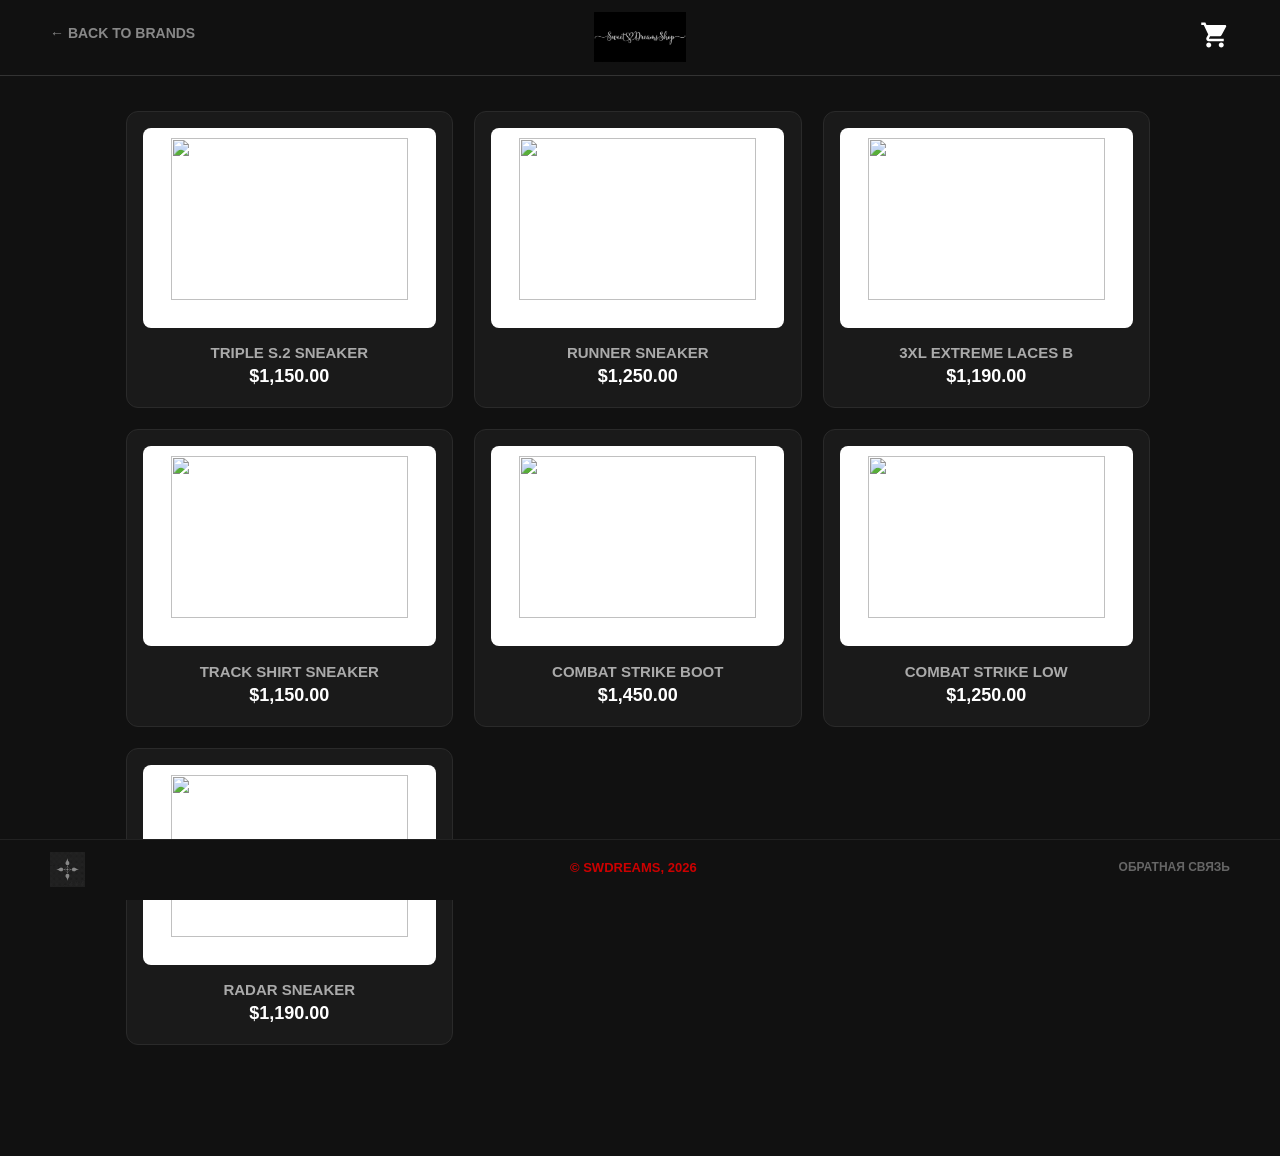
==== balenciaga.html @ 004651da "Initial commit" ====
<!DOCTYPE html>
<html lang="ru">
<head>
    <meta charset="UTF-8">
    <title>Balenciaga | Sweet Dreams Shop</title>
    <link rel="stylesheet" href="style.css">
    <style type="text/css">
        .c-black { background-color: #111111; border-color: #555555; } .c-white { background-color: #ffffff; border-color: #aaaaaa; } .c-grey { background-color: #888888; border-color: #aaaaaa; } .c-sand { background-color: #d2b48c; border-color: #aaaaaa; } .c-brown { background-color: #5c4033; border-color: #aaaaaa; }
        .color-img { position: absolute; top: 10%; left: 10%; width: 80%; height: 80%; opacity: 0; filter: alpha(opacity=0); -webkit-transition: 0.3s; transition: 0.3s; mix-blend-mode: multiply; }
        #m1-c1:checked ~ #modal-1 .img-c1, #m1-c2:checked ~ #modal-1 .img-c2, #m2-c1:checked ~ #modal-2 .img-c1, #m2-c2:checked ~ #modal-2 .img-c2, #m3-c1:checked ~ #modal-3 .img-c1, #m3-c2:checked ~ #modal-3 .img-c2, #m4-c1:checked ~ #modal-4 .img-c1, #m4-c2:checked ~ #modal-4 .img-c2, #m5-c1:checked ~ #modal-5 .img-c1, #m5-c2:checked ~ #modal-5 .img-c2, #m6-c1:checked ~ #modal-6 .img-c1, #m6-c2:checked ~ #modal-6 .img-c2, #m7-c1:checked ~ #modal-7 .img-c1, #m7-c2:checked ~ #modal-7 .img-c2 { opacity: 1; filter: alpha(opacity=100); z-index: 5; }
        #m1-c1:checked ~ #modal-1 .c1-btn, #m1-c2:checked ~ #modal-1 .c2-btn, #m2-c1:checked ~ #modal-2 .c1-btn, #m2-c2:checked ~ #modal-2 .c2-btn, #m3-c1:checked ~ #modal-3 .c1-btn, #m3-c2:checked ~ #modal-3 .c2-btn, #m4-c1:checked ~ #modal-4 .c1-btn, #m4-c2:checked ~ #modal-4 .c2-btn, #m5-c1:checked ~ #modal-5 .c1-btn, #m5-c2:checked ~ #modal-5 .c2-btn, #m6-c1:checked ~ #modal-6 .c1-btn, #m6-c2:checked ~ #modal-6 .c2-btn, #m7-c1:checked ~ #modal-7 .c1-btn, #m7-c2:checked ~ #modal-7 .c2-btn { border-color: #ffffff; }
        #m1-s40:checked ~ #modal-1 .s40, #m1-s41:checked ~ #modal-1 .s41, #m1-s42:checked ~ #modal-1 .s42, #m1-s43:checked ~ #modal-1 .s43, #m1-s44:checked ~ #modal-1 .s44, #m2-s40:checked ~ #modal-2 .s40, #m2-s41:checked ~ #modal-2 .s41, #m2-s42:checked ~ #modal-2 .s42, #m2-s43:checked ~ #modal-2 .s43, #m2-s44:checked ~ #modal-2 .s44, #m3-s40:checked ~ #modal-3 .s40, #m3-s41:checked ~ #modal-3 .s41, #m3-s42:checked ~ #modal-3 .s42, #m3-s43:checked ~ #modal-3 .s43, #m3-s44:checked ~ #modal-3 .s44, #m4-s40:checked ~ #modal-4 .s40, #m4-s41:checked ~ #modal-4 .s41, #m4-s42:checked ~ #modal-4 .s42, #m4-s43:checked ~ #modal-4 .s43, #m4-s44:checked ~ #modal-4 .s44, #m5-s40:checked ~ #modal-5 .s40, #m5-s41:checked ~ #modal-5 .s41, #m5-s42:checked ~ #modal-5 .s42, #m5-s43:checked ~ #modal-5 .s43, #m5-s44:checked ~ #modal-5 .s44, #m6-s40:checked ~ #modal-6 .s40, #m6-s41:checked ~ #modal-6 .s41, #m6-s42:checked ~ #modal-6 .s42, #m6-s43:checked ~ #modal-6 .s43, #m6-s44:checked ~ #modal-6 .s44, #m7-s40:checked ~ #modal-7 .s40, #m7-s41:checked ~ #modal-7 .s41, #m7-s42:checked ~ #modal-7 .s42, #m7-s43:checked ~ #modal-7 .s43, #m7-s44:checked ~ #modal-7 .s44 { background-color: #ffffff; color: #000000; }
    </style>
</head>
<body>
    <input type="checkbox" id="cart-drawer-toggle">
    <input type="checkbox" id="cart-item-1" class="cart-toggle"> <input type="checkbox" id="cart-item-2" class="cart-toggle"> <input type="checkbox" id="cart-item-3" class="cart-toggle"> <input type="checkbox" id="cart-item-4" class="cart-toggle"> <input type="checkbox" id="cart-item-5" class="cart-toggle"> <input type="checkbox" id="cart-item-6" class="cart-toggle"> <input type="checkbox" id="cart-item-7" class="cart-toggle">

    <input type="radio" name="m1-color" id="m1-c1" checked> <input type="radio" name="m1-color" id="m1-c2"> <input type="radio" name="m1-size" id="m1-s40" checked> <input type="radio" name="m1-size" id="m1-s41"> <input type="radio" name="m1-size" id="m1-s42"> <input type="radio" name="m1-size" id="m1-s43"> <input type="radio" name="m1-size" id="m1-s44">
    <input type="radio" name="m2-color" id="m2-c1" checked> <input type="radio" name="m2-color" id="m2-c2"> <input type="radio" name="m2-size" id="m2-s40" checked> <input type="radio" name="m2-size" id="m2-s41"> <input type="radio" name="m2-size" id="m2-s42"> <input type="radio" name="m2-size" id="m2-s43"> <input type="radio" name="m2-size" id="m2-s44">
    <input type="radio" name="m3-color" id="m3-c1" checked> <input type="radio" name="m3-color" id="m3-c2"> <input type="radio" name="m3-size" id="m3-s40" checked> <input type="radio" name="m3-size" id="m3-s41"> <input type="radio" name="m3-size" id="m3-s42"> <input type="radio" name="m3-size" id="m3-s43"> <input type="radio" name="m3-size" id="m3-s44">
    <input type="radio" name="m4-color" id="m4-c1" checked> <input type="radio" name="m4-color" id="m4-c2"> <input type="radio" name="m4-size" id="m4-s40" checked> <input type="radio" name="m4-size" id="m4-s41"> <input type="radio" name="m4-size" id="m4-s42"> <input type="radio" name="m4-size" id="m4-s43"> <input type="radio" name="m4-size" id="m4-s44">
    <input type="radio" name="m5-color" id="m5-c1" checked> <input type="radio" name="m5-color" id="m5-c2"> <input type="radio" name="m5-size" id="m5-s40" checked> <input type="radio" name="m5-size" id="m5-s41"> <input type="radio" name="m5-size" id="m5-s42"> <input type="radio" name="m5-size" id="m5-s43"> <input type="radio" name="m5-size" id="m5-s44">
    <input type="radio" name="m6-color" id="m6-c1" checked> <input type="radio" name="m6-color" id="m6-c2"> <input type="radio" name="m6-size" id="m6-s40" checked> <input type="radio" name="m6-size" id="m6-s41"> <input type="radio" name="m6-size" id="m6-s42"> <input type="radio" name="m6-size" id="m6-s43"> <input type="radio" name="m6-size" id="m6-s44">
    <input type="radio" name="m7-color" id="m7-c1" checked> <input type="radio" name="m7-color" id="m7-c2"> <input type="radio" name="m7-size" id="m7-s40" checked> <input type="radio" name="m7-size" id="m7-s41"> <input type="radio" name="m7-size" id="m7-s42"> <input type="radio" name="m7-size" id="m7-s43"> <input type="radio" name="m7-size" id="m7-s44">

    <div class="site-header">
        <a href="index.html" class="header-back">← BACK TO BRANDS</a>
        <a href="index.html" class="header-logo"><img src="sweetdreamsshop.jpg" alt="Sweet Dreams"></a>
        <div class="header-cart"><label for="cart-drawer-toggle" style="cursor:pointer; display:block; height:100%;"><svg viewBox="0 0 24 24"><path d="M7 18c-1.1 0-1.99.9-1.99 2S5.9 22 7 22s2-.9 2-2-.9-2-2-2zM1 2v2h2l3.6 7.59-1.35 2.45c-.16.28-.25.61-.25.96 0 1.1.9 2 2 2h12v-2H7.42c-.14 0-.25-.11-.25-.25l.03-.12.9-1.63h7.45c.75 0 1.41-.41 1.75-1.03l3.58-6.49c.08-.14.12-.31.12-.48 0-.55-.45-1-1-1H5.21l-.94-2H1zm16 16c-1.1 0-1.99.9-1.99 2s.89 2 1.99 2 2-.9 2-2-.9-2-2-2z"/></svg><div class="cart-badge"></div></label></div>
    </div>

    <label for="cart-drawer-toggle" class="cart-overlay"></label>
    <div class="cart-sidebar">
        <div class="cart-header"><h2 style="margin:0;">YOUR CART</h2><label for="cart-drawer-toggle" class="close-cart">&times;</label></div>
        <div class="cart-item-display c-item-1"><div class="cart-thumb" style="background-image:url('https://balenciaga.dam.kering.com/asset/a9a87f9e-0561-4c8f-9e47-5642e6abf7d0/Large/865849WTRS21011_F.jpg?v=4');"></div><div class="cart-item-info"><h4>Triple S.2</h4><div class="cart-price">$1,150.00</div></div><label for="cart-item-1" class="remove-label">Remove</label></div>
        <div class="cart-item-display c-item-2"><div class="cart-thumb" style="background-image:url('https://balenciaga.dam.kering.com/m/5f97b73e644fdd/Large-772774W3RMU1100_F.jpg?v=2');"></div><div class="cart-item-info"><h4>Runner Sneaker</h4><div class="cart-price">$1,250.00</div></div><label for="cart-item-2" class="remove-label">Remove</label></div>
        <div class="cart-item-display c-item-3"><div class="cart-thumb" style="background-image:url('https://balenciaga.dam.kering.com/m/154103c77be60e18/Large-825601W3XCH1000_F.jpg?v=2');"></div><div class="cart-item-info"><h4>3XL Extreme</h4><div class="cart-price">$1,190.00</div></div><label for="cart-item-3" class="remove-label">Remove</label></div>
        <div class="cart-item-display c-item-4"><div class="cart-thumb" style="background-image:url('https://balenciaga.dam.kering.com/asset/318ba0a7-55a3-4204-9c32-9c5d44c70d33/Large/542023WTRSH1040_F.jpg?v=1');"></div><div class="cart-item-info"><h4>Track Shirt</h4><div class="cart-price">$1,150.00</div></div><label for="cart-item-4" class="remove-label">Remove</label></div>
        <div class="cart-item-display c-item-5"><div class="cart-thumb" style="background-image:url('https://balenciaga.dam.kering.com/m/2a00fc140b84df6e/Large-694042W2H111000_F.jpg?v=6');"></div><div class="cart-item-info"><h4>Combat Boot</h4><div class="cart-price">$1,450.00</div></div><label for="cart-item-5" class="remove-label">Remove</label></div>
        <div class="cart-item-display c-item-6"><div class="cart-thumb" style="background-image:url('https://balenciaga.dam.kering.com/asset/e99c9428-d4ef-4b3f-be8a-e95043d33996/Large/867708WCB452010_F.jpg?v=2');"></div><div class="cart-item-info"><h4>Combat Low</h4><div class="cart-price">$1,250.00</div></div><label for="cart-item-6" class="remove-label">Remove</label></div>
        <div class="cart-item-display c-item-7"><div class="cart-thumb" style="background-image:url('https://balenciaga.dam.kering.com/asset/7a3b371b-9ad0-4c96-b22e-4ce2d5f17800/Large/865703WSTEO1011_F.jpg?v=2');"></div><div class="cart-item-info"><h4>Radar Sneaker</h4><div class="cart-price">$1,190.00</div></div><label for="cart-item-7" class="remove-label">Remove</label></div>
    </div>

    <div class="catalog-container">
        <a href="#modal-1" class="product-card"><div class="product-img-box"><img src="https://balenciaga.dam.kering.com/asset/a9a87f9e-0561-4c8f-9e47-5642e6abf7d0/Large/865849WTRS21011_F.jpg?v=4" class="img-default"><img src="https://balenciaga.dam.kering.com/asset/ca1e02ca-61dd-4568-a95e-33457684db95/Large/865849WTRS29191_F.jpg?v=1" class="img-hover"></div><div class="product-title">Triple S.2 Sneaker</div><div class="product-price">$1,150.00</div></a>
        <a href="#modal-2" class="product-card"><div class="product-img-box"><img src="https://balenciaga.dam.kering.com/m/5f97b73e644fdd/Large-772774W3RMU1100_F.jpg?v=2" class="img-default"><img src="https://balenciaga.dam.kering.com/asset/44df81ea-217c-492d-85f0-34a6d9ec4d7f/Large/772774W3RMU1340_F.jpg?v=2" class="img-hover"></div><div class="product-title">Runner Sneaker</div><div class="product-price">$1,250.00</div></a>
        <a href="#modal-3" class="product-card"><div class="product-img-box"><img src="https://balenciaga.dam.kering.com/m/154103c77be60e18/Large-825601W3XCH1000_F.jpg?v=2" class="img-default"><img src="https://balenciaga.dam.kering.com/m/61f8460d886598bc/Large-825601W3XCH1101_F.jpg?v=4" class="img-hover"></div><div class="product-title">3XL Extreme Laces B</div><div class="product-price">$1,190.00</div></a>
        <a href="#modal-4" class="product-card"><div class="product-img-box"><img src="https://balenciaga.dam.kering.com/asset/318ba0a7-55a3-4204-9c32-9c5d44c70d33/Large/542023WTRSH1040_F.jpg?v=1" class="img-default"><img src="https://balenciaga.dam.kering.com/asset/fe828e7c-beba-4de3-b879-9b70641a868d/Large/542023WTRSH9010_F.jpg?v=1" class="img-hover"></div><div class="product-title">Track Shirt Sneaker</div><div class="product-price">$1,150.00</div></a>
        <a href="#modal-5" class="product-card"><div class="product-img-box"><img src="https://balenciaga.dam.kering.com/m/2a00fc140b84df6e/Large-694042W2H111000_F.jpg?v=6" class="img-default"><img src="https://balenciaga.dam.kering.com/asset/42fb7a1a-7fcb-460a-ae2a-20f647175f49/Large/845015W2H169301_F.jpg?v=1" class="img-hover"></div><div class="product-title">Combat Strike Boot</div><div class="product-price">$1,450.00</div></a>
        <a href="#modal-6" class="product-card"><div class="product-img-box"><img src="https://balenciaga.dam.kering.com/asset/e99c9428-d4ef-4b3f-be8a-e95043d33996/Large/867708WCB452010_F.jpg?v=2" class="img-default"><img src="https://balenciaga.dam.kering.com/asset/6cb5732a-0689-4bcb-ab28-48b9314db405/Large/867708WCB459090_F.jpg?v=3" class="img-hover"></div><div class="product-title">Combat Strike Low</div><div class="product-price">$1,250.00</div></a>
        <a href="#modal-7" class="product-card"><div class="product-img-box"><img src="https://balenciaga.dam.kering.com/asset/7a3b371b-9ad0-4c96-b22e-4ce2d5f17800/Large/865703WSTEO1011_F.jpg?v=2" class="img-default"><img src="https://balenciaga.dam.kering.com/asset/ac8e349c-9ff1-4bf4-9d3b-5c1642ed1d3e/Large/865703WSTGL9114_F.jpg?v=4" class="img-hover"></div><div class="product-title">Radar Sneaker</div><div class="product-price">$1,190.00</div></a>
        <div class="product-card" style="visibility: hidden;"></div><div class="product-card" style="visibility: hidden;"></div>
    </div>

    <!-- Модалки -->
    <div id="modal-1" class="modal-overlay"><div class="modal-window"><a href="#" class="modal-close">&times;</a><div class="modal-left"><img src="https://balenciaga.dam.kering.com/asset/a9a87f9e-0561-4c8f-9e47-5642e6abf7d0/Large/865849WTRS21011_F.jpg?v=4" class="color-img img-c1"><img src="https://balenciaga.dam.kering.com/asset/ca1e02ca-61dd-4568-a95e-33457684db95/Large/865849WTRS29191_F.jpg?v=1" class="color-img img-c2"></div><div class="modal-right"><div class="modal-title-text">Triple S.2 Sneaker</div><div class="modal-price-text">$1,150.00</div><div class="section-label">COLOR</div><div class="color-container"><label for="m1-c1" class="color-box c1-btn c-black"></label><label for="m1-c2" class="color-box c2-btn c-white"></label></div><div class="section-label">SIZE (EU)</div><div class="size-container"><label for="m1-s40" class="size-box s40">40</label><label for="m1-s41" class="size-box s41">41</label><label for="m1-s42" class="size-box s42">42</label><label for="m1-s43" class="size-box s43">43</label><label for="m1-s44" class="size-box s44">44</label></div><div class="modal-description">Balenciaga's iconic silhouette evolved. Leather free materials, complex 3-layered outsole.</div><label for="cart-item-1" class="btn-add" id="btn-1"></label></div></div></div>
    <div id="modal-2" class="modal-overlay"><div class="modal-window"><a href="#" class="modal-close">&times;</a><div class="modal-left"><img src="https://balenciaga.dam.kering.com/m/5f97b73e644fdd/Large-772774W3RMU1100_F.jpg?v=2" class="color-img img-c1"><img src="https://balenciaga.dam.kering.com/asset/44df81ea-217c-492d-85f0-34a6d9ec4d7f/Large/772774W3RMU1340_F.jpg?v=2" class="color-img img-c2"></div><div class="modal-right"><div class="modal-title-text">Runner Sneaker</div><div class="modal-price-text">$1,250.00</div><div class="section-label">COLOR</div><div class="color-container"><label for="m2-c1" class="color-box c1-btn c-black"></label><label for="m2-c2" class="color-box c2-btn c-grey"></label></div><div class="section-label">SIZE (EU)</div><div class="size-container"><label for="m2-s40" class="size-box s40">40</label><label for="m2-s41" class="size-box s41">41</label><label for="m2-s42" class="size-box s42">42</label><label for="m2-s43" class="size-box s43">43</label><label for="m2-s44" class="size-box s44">44</label></div><div class="modal-description">Mesh and nylon upper. Worn-out effect for a vintage aesthetic. Runner logo printed.</div><label for="cart-item-2" class="btn-add" id="btn-2"></label></div></div></div>
    <div id="modal-3" class="modal-overlay"><div class="modal-window"><a href="#" class="modal-close">&times;</a><div class="modal-left"><img src="https://balenciaga.dam.kering.com/m/154103c77be60e18/Large-825601W3XCH1000_F.jpg?v=2" class="color-img img-c1"><img src="https://balenciaga.dam.kering.com/m/61f8460d886598bc/Large-825601W3XCH1101_F.jpg?v=4" class="color-img img-c2"></div><div class="modal-right"><div class="modal-title-text">3XL Extreme Laces B</div><div class="modal-price-text">$1,190.00</div><div class="section-label">COLOR</div><div class="color-container"><label for="m3-c1" class="color-box c1-btn c-black"></label><label for="m3-c2" class="color-box c2-btn c-grey"></label></div><div class="section-label">SIZE (EU)</div><div class="size-container"><label for="m3-s40" class="size-box s40">40</label><label for="m3-s41" class="size-box s41">41</label><label for="m3-s42" class="size-box s42">42</label><label for="m3-s43" class="size-box s43">43</label><label for="m3-s44" class="size-box s44">44</label></div><div class="modal-description">Leather free sneaker. Exaggerated silhouette with extreme extra laces detail wrapped around the shoe.</div><label for="cart-item-3" class="btn-add" id="btn-3"></label></div></div></div>
    <div id="modal-4" class="modal-overlay"><div class="modal-window"><a href="#" class="modal-close">&times;</a><div class="modal-left"><img src="https://balenciaga.dam.kering.com/asset/318ba0a7-55a3-4204-9c32-9c5d44c70d33/Large/542023WTRSH1040_F.jpg?v=1" class="color-img img-c1"><img src="https://balenciaga.dam.kering.com/asset/fe828e7c-beba-4de3-b879-9b70641a868d/Large/542023WTRSH9010_F.jpg?v=1" class="color-img img-c2"></div><div class="modal-right"><div class="modal-title-text">Track Shirt Sneaker</div><div class="modal-price-text">$1,150.00</div><div class="section-label">COLOR</div><div class="color-container"><label for="m4-c1" class="color-box c1-btn c-black"></label><label for="m4-c2" class="color-box c2-btn c-white"></label></div><div class="section-label">SIZE (EU)</div><div class="size-container"><label for="m4-s40" class="size-box s40">40</label><label for="m4-s41" class="size-box s41">41</label><label for="m4-s42" class="size-box s42">42</label><label for="m4-s43" class="size-box s43">43</label><label for="m4-s44" class="size-box s44">44</label></div><div class="modal-description">Layered mesh and nylon upper. Dynamic sole design with an augmented back for propelling feet forward.</div><label for="cart-item-4" class="btn-add" id="btn-4"></label></div></div></div>
    <div id="modal-5" class="modal-overlay"><div class="modal-window"><a href="#" class="modal-close">&times;</a><div class="modal-left"><img src="https://balenciaga.dam.kering.com/m/2a00fc140b84df6e/Large-694042W2H111000_F.jpg?v=6" class="color-img img-c1"><img src="https://balenciaga.dam.kering.com/asset/42fb7a1a-7fcb-460a-ae2a-20f647175f49/Large/845015W2H169301_F.jpg?v=1" class="color-img img-c2"></div><div class="modal-right"><div class="modal-title-text">Combat Strike Boot</div><div class="modal-price-text">$1,450.00</div><div class="section-label">COLOR</div><div class="color-container"><label for="m5-c1" class="color-box c1-btn c-black"></label><label for="m5-c2" class="color-box c2-btn c-white"></label></div><div class="section-label">SIZE (EU)</div><div class="size-container"><label for="m5-s40" class="size-box s40">40</label><label for="m5-s41" class="size-box s41">41</label><label for="m5-s42" class="size-box s42">42</label><label for="m5-s43" class="size-box s43">43</label><label for="m5-s44" class="size-box s44">44</label></div><div class="modal-description">Extra round toe. 20mm arch. Tone-on-tone laces. Visible stitching. Thick toothed rubber outsole.</div><label for="cart-item-5" class="btn-add" id="btn-5"></label></div></div></div>
    <div id="modal-6" class="modal-overlay"><div class="modal-window"><a href="#" class="modal-close">&times;</a><div class="modal-left"><img src="https://balenciaga.dam.kering.com/asset/e99c9428-d4ef-4b3f-be8a-e95043d33996/Large/867708WCB452010_F.jpg?v=2" class="color-img img-c1"><img src="https://balenciaga.dam.kering.com/asset/6cb5732a-0689-4bcb-ab28-48b9314db405/Large/867708WCB459090_F.jpg?v=3" class="color-img img-c2"></div><div class="modal-right"><div class="modal-title-text">Combat Strike Low</div><div class="modal-price-text">$1,250.00</div><div class="section-label">COLOR</div><div class="color-container"><label for="m6-c1" class="color-box c1-btn c-brown"></label><label for="m6-c2" class="color-box c2-btn c-sand"></label></div><div class="section-label">SIZE (EU)</div><div class="size-container"><label for="m6-s40" class="size-box s40">40</label><label for="m6-s41" class="size-box s41">41</label><label for="m6-s42" class="size-box s42">42</label><label for="m6-s43" class="size-box s43">43</label><label for="m6-s44" class="size-box s44">44</label></div><div class="modal-description">Low top combat silhouette. Matte calfskin and canvas. Thick toothed rubber outsole.</div><label for="cart-item-6" class="btn-add" id="btn-6"></label></div></div></div>
    <div id="modal-7" class="modal-overlay"><div class="modal-window"><a href="#" class="modal-close">&times;</a><div class="modal-left"><img src="https://balenciaga.dam.kering.com/asset/7a3b371b-9ad0-4c96-b22e-4ce2d5f17800/Large/865703WSTEO1011_F.jpg?v=2" class="color-img img-c1"><img src="https://balenciaga.dam.kering.com/asset/ac8e349c-9ff1-4bf4-9d3b-5c1642ed1d3e/Large/865703WSTGL9114_F.jpg?v=4" class="color-img img-c2"></div><div class="modal-right"><div class="modal-title-text">Radar Sneaker</div><div class="modal-price-text">$1,190.00</div><div class="section-label">COLOR</div><div class="color-container"><label for="m7-c1" class="color-box c1-btn c-black"></label><label for="m7-c2" class="color-box c2-btn c-white"></label></div><div class="section-label">SIZE (EU)</div><div class="size-container"><label for="m7-s40" class="size-box s40">40</label><label for="m7-s41" class="size-box s41">41</label><label for="m7-s42" class="size-box s42">42</label><label for="m7-s43" class="size-box s43">43</label><label for="m7-s44" class="size-box s44">44</label></div><div class="modal-description">Curved aerodynamic silhouette. Intricate layered upper. Dynamic sole. Radar logo embossed.</div><label for="cart-item-7" class="btn-add" id="btn-7"></label></div></div></div>

    <div class="toast-container"><div class="toast toast-1">Triple S.2 added!</div><div class="toast toast-2">Runner Sneaker added!</div><div class="toast toast-3">3XL Extreme added!</div><div class="toast toast-4">Track Shirt added!</div><div class="toast toast-5">Combat Boot added!</div><div class="toast toast-6">Combat Low added!</div><div class="toast toast-7">Radar Sneaker added!</div></div>

    <input type="checkbox" id="feedback-toggle"><div class="feedback-modal"><div class="feedback-content"><label for="feedback-toggle" class="close-feedback">&times;</label><h2 style="margin-top:0; color:#fff;">ОБРАТНАЯ СВЯЗЬ</h2><p style="color:#888; font-size:13px; margin-bottom:20px;">Напишите нам напрямую на<br><b style="color:#fff;">swdreamsshop@gmail.com</b></p><input type="text" class="feedback-input" placeholder="Ваш Email"><textarea class="feedback-textarea" placeholder="Ваш вопрос..."></textarea><label for="feedback-toggle" class="feedback-submit">Отправить</label></div></div>
    <div class="footer-wrap">
        <div class="footer-left"><img src="image_338baf.png" alt="О нас"><div class="about-box"><h3>О нас</h3><p>Sweet Dreams Shop — концептуальный бутик премиальной и редкой обуви. Основан в 2018 году. Наш флагманский магазин находится по адресу: г. Москва, Столешников переулок, д. 7.</p></div></div>
        <div class="footer-center">© SWDREAMS, 2026</div><label for="feedback-toggle" class="footer-right">ОБРАТНАЯ СВЯЗЬ</label>
    </div>
</body>
</html>
---- style.css ----
body{margin:0;padding:0;background-color:#111;color:#fff;font-family:Arial,Helvetica,sans-serif;overflow-x:hidden}a{text-decoration:none;color:#fff}
input[type="radio"],input[type="checkbox"]{position:absolute;opacity:0;filter:alpha(opacity=0);z-index:-1}
.site-header{position:fixed;top:0;left:0;width:100%;height:75px;background-color:#111;border-bottom:1px solid #333;z-index:50}
.header-back{float:left;margin-top:25px;margin-left:50px;color:#888;font-weight:bold;font-size:14px}
.header-back:hover{color:#fff}
.header-logo{position:absolute;left:50%;margin-left:-100px;top:12px;width:200px;text-align:center}
.header-logo img{height:50px;-webkit-filter:invert(1) brightness(1.5);filter:invert(1) brightness(1.5)}
.header-cart{float:right;margin-top:20px;margin-right:50px;cursor:pointer;position:relative;width:30px;height:30px}
.header-cart svg{width:100%;height:100%;fill:#fff}
.cart-badge{display:none;position:absolute;top:-5px;right:-10px;background-color:#fff;color:#000;font-size:12px;font-weight:bold;width:20px;height:20px;-webkit-border-radius:10px;border-radius:10px;text-align:center;line-height:20px}
.cart-toggle:checked{counter-increment:cart-counter}
.cart-badge::after{content:counter(cart-counter)}
#cart-item-1:checked~.site-header .cart-badge,#cart-item-2:checked~.site-header .cart-badge,#cart-item-3:checked~.site-header .cart-badge,#cart-item-4:checked~.site-header .cart-badge,#cart-item-5:checked~.site-header .cart-badge,#cart-item-6:checked~.site-header .cart-badge,#cart-item-7:checked~.site-header .cart-badge,#cart-item-8:checked~.site-header .cart-badge,#cart-item-9:checked~.site-header .cart-badge{display:block}
.hub-container{width:1250px;margin:150px auto 0;overflow:hidden}
.brand-card{float:left;width:320px;height:450px;margin:0 40px;background-color:#1a1a1a;-webkit-border-radius:20px;border-radius:20px;text-align:center;border:2px solid #1a1a1a;-webkit-box-shadow:0 10px 30px rgba(0,0,0,0.5);box-shadow:0 10px 30px rgba(0,0,0,0.5);-webkit-transition:.4s;transition:.4s}
.brand-card:hover{border-color:#555;background-color:#222;-webkit-transform:scale(1.05);transform:scale(1.05)}
.brand-logo{font-size:45px;font-weight:bold;margin-top:170px;margin-bottom:20px}
.nike-logo{color:#fff}.erd-logo{color:#8b0000}.balenciaga-logo{font-size:36px;letter-spacing:1px}
.view-text{font-size:14px;color:#888;text-transform:uppercase;letter-spacing:2px}
.brand-card:hover .view-text{color:#fff}
.catalog-container{width:1050px;margin:100px auto;overflow:hidden}
.product-card{float:left;width:31%;margin:1%;background-color:#1a1a1a;-webkit-border-radius:12px;border-radius:12px;text-align:center;border:1px solid #2a2a2a;padding-bottom:20px;-webkit-transition:.3s;transition:.3s}
.product-card:hover{-webkit-transform:translateY(-5px);transform:translateY(-5px);background-color:#222;border-color:#444}
.product-img-box{width:90%;margin:5% auto;height:200px;background-color:#fff;-webkit-border-radius:8px;border-radius:8px;position:relative;overflow:hidden}
.product-img-box img{position:absolute;top:5%;left:5%;width:90%;height:90%;mix-blend-mode:multiply;-webkit-transition:.4s;transition:.4s}
.img-hover{opacity:0;filter:alpha(opacity=0);-webkit-transform:scale(0.9);transform:scale(0.9)}
.product-card:hover .img-default{opacity:0;filter:alpha(opacity=0)}
.product-card:hover .img-hover{opacity:1;filter:alpha(opacity=100);-webkit-transform:scale(1);transform:scale(1)}
.product-title{font-size:15px;color:#aaa;text-transform:uppercase;font-weight:bold;margin-bottom:5px;margin-top:15px}
.product-price{font-size:18px;color:#fff;font-weight:bold}
.modal-overlay{position:fixed;top:0;left:0;width:100%;height:100%;background-color:rgba(0,0,0,0.85);opacity:0;filter:alpha(opacity=0);visibility:hidden;z-index:100;-webkit-transition:.3s;transition:.3s}
.modal-overlay:target{opacity:1;filter:alpha(opacity=100);visibility:visible}
.modal-window{position:absolute;top:50%;left:50%;width:1000px;height:550px;margin-top:-275px;margin-left:-500px;background-color:#1a1a1a;-webkit-border-radius:12px;border-radius:12px;border:1px solid #333;overflow:hidden}
.modal-left{float:left;width:55%;height:100%;background-color:#e5e5e5;position:relative}
.modal-right{float:right;width:45%;height:100%;box-sizing:border-box;padding:40px}
.modal-close{position:absolute;top:15px;right:25px;font-size:35px;color:#555}
.modal-close:hover{color:#fff}
.modal-title-text{font-size:24px;font-weight:bold;text-transform:uppercase;margin-bottom:10px}
.modal-price-text{font-size:20px;font-weight:bold;margin-bottom:20px}
.modal-description{font-size:13px;color:#888;line-height:150%;padding-top:15px;border-top:1px solid #333;margin-top:20px}
.section-label{font-size:11px;color:#666;font-weight:bold;margin-bottom:8px;margin-top:15px}
.size-container,.color-container{overflow:hidden}
.size-box{float:left;width:38px;height:38px;line-height:38px;text-align:center;border:1px solid #444;background-color:#111;color:#888;margin-right:8px;margin-bottom:8px;-webkit-border-radius:5px;border-radius:5px;cursor:pointer;font-size:13px;font-weight:bold}
.color-box{float:left;width:30px;height:30px;-webkit-border-radius:15px;border-radius:15px;margin-right:10px;border:2px solid transparent;cursor:pointer}
.btn-add{display:block;width:100%;height:50px;line-height:50px;text-align:center;background-color:#fff;color:#000;font-weight:bold;-webkit-border-radius:5px;border-radius:5px;margin-top:30px;cursor:pointer;font-size:0}
.btn-add::before{content:"ADD TO CART";font-size:14px}
.footer-wrap{position:fixed;bottom:0;left:0;width:100%;height:60px;background-color:#111;border-top:1px solid #222;z-index:100}
.footer-left{float:left;margin-left:50px;margin-top:12px}
.footer-left img{width:35px;-webkit-filter:invert(1) opacity(0.5);filter:invert(1) opacity(0.5);mix-blend-mode:screen}
.footer-left:hover img{-webkit-filter:invert(1) opacity(1);filter:invert(1) opacity(1)}
.footer-center{position:absolute;left:50%;margin-left:-70px;margin-top:20px;color:#cc0000;font-size:13px;font-weight:bold}
.footer-right{float:right;margin-right:50px;margin-top:20px;font-size:12px;font-weight:bold;color:#666;cursor:pointer}
.about-box{display:none;position:absolute;bottom:50px;left:0;width:300px;background-color:#1a1a1a;border:1px solid #333;padding:20px;color:#aaa;font-size:12px;line-height:150%;-webkit-border-radius:8px;border-radius:8px}
.footer-left:hover .about-box{display:block}
.about-box h3{color:#fff;margin-top:0;text-transform:uppercase}
#feedback-toggle{display:none}
.feedback-modal{position:fixed;top:0;left:0;width:100vw;height:100vh;background:rgba(0,0,0,0.85);z-index:9999;display:flex;justify-content:center;align-items:center;opacity:0;pointer-events:none;transition:.3s}
#feedback-toggle:checked~.feedback-modal{opacity:1;pointer-events:auto}
.feedback-content{background:#111;width:400px;padding:40px;border-radius:12px;border:1px solid #333;position:relative;text-align:center}
.close-feedback{position:absolute;top:15px;right:20px;color:#666;font-size:24px;cursor:pointer;text-decoration:none;transition:.3s}
.close-feedback:hover{color:#fff}
.feedback-input{background:#1a1a1a;border:1px solid #333;color:#fff;padding:12px;border-radius:6px;width:90%;margin-bottom:15px}
.feedback-textarea{background:#1a1a1a;border:1px solid #333;color:#fff;padding:12px;border-radius:6px;width:90%;height:100px;resize:none;margin-bottom:15px}
.feedback-submit{background:#fff;color:#000;padding:12px;border-radius:6px;font-weight:bold;cursor:pointer;display:block;width:90%;margin:0 auto;text-transform:uppercase}
.cart-overlay{position:fixed;top:0;left:0;width:100vw;height:100vh;background:rgba(0,0,0,0.7);z-index:150;opacity:0;filter:alpha(opacity=0);visibility:hidden;-webkit-transition:.4s;transition:.4s}
#cart-drawer-toggle:checked~.cart-overlay{opacity:1;filter:alpha(opacity=100);visibility:visible}
.cart-sidebar{position:fixed;top:0;right:-420px;width:420px;height:100vh;background-color:#1a1a1a;border-left:1px solid #333;z-index:200;-webkit-transition:right .4s ease;transition:right .4s ease;padding:30px;box-sizing:border-box;overflow-y:auto}
#cart-drawer-toggle:checked~.cart-sidebar{right:0}
.cart-header{overflow:hidden;margin-bottom:30px;border-bottom:1px solid #333;padding-bottom:15px}
.cart-header h2{float:left;margin:0;font-size:20px;text-transform:uppercase}
.close-cart{float:right;font-size:30px;cursor:pointer;color:#aaa;line-height:20px}
.close-cart:hover{color:#fff}
.cart-item-display{display:none;overflow:hidden;background-color:#252525;padding:15px;-webkit-border-radius:8px;border-radius:8px;margin-bottom:15px;position:relative}
.cart-thumb{float:left;width:90px;height:90px;background-color:#fff;background-size:contain;background-position:center;background-repeat:no-repeat;-webkit-border-radius:5px;border-radius:5px;mix-blend-mode:screen;margin-right:15px}
.cart-item-info{float:left;width:200px}
.cart-item-info h4{margin:0 0 5px 0;font-size:14px}
.cart-price{color:#fff;font-weight:bold;font-size:14px;margin-top:10px}
.remove-label{position:absolute;right:15px;bottom:15px;color:#888;font-size:12px;cursor:pointer;text-decoration:underline}
.remove-label:hover{color:#fff}
#cart-item-1:checked~.cart-sidebar .c-item-1,#cart-item-2:checked~.cart-sidebar .c-item-2,#cart-item-3:checked~.cart-sidebar .c-item-3,#cart-item-4:checked~.cart-sidebar .c-item-4,#cart-item-5:checked~.cart-sidebar .c-item-5,#cart-item-6:checked~.cart-sidebar .c-item-6,#cart-item-7:checked~.cart-sidebar .c-item-7,#cart-item-8:checked~.cart-sidebar .c-item-8,#cart-item-9:checked~.cart-sidebar .c-item-9{display:block}
.toast-container{position:fixed;bottom:80px;right:30px;z-index:1000;pointer-events:none}
.toast{background-color:#fff;color:#000;padding:15px 25px;-webkit-border-radius:8px;border-radius:8px;font-weight:bold;font-size:14px;-webkit-box-shadow:0 10px 30px rgba(0,0,0,0.5);box-shadow:0 10px 30px rgba(0,0,0,0.5);margin-top:10px;display:none;opacity:0;filter:alpha(opacity=0);-webkit-transform:translateX(120%);transform:translateX(120%)}
@-webkit-keyframes showToast{10%{-webkit-transform:translateX(0);opacity:1}90%{-webkit-transform:translateX(0);opacity:1}100%{-webkit-transform:translateX(120%);opacity:0;display:none}}
@keyframes showToast{10%{transform:translateX(0);opacity:1;filter:alpha(opacity=100)}90%{transform:translateX(0);opacity:1;filter:alpha(opacity=100)}100%{transform:translateX(120%);opacity:0;filter:alpha(opacity=0);display:none}}
#cart-item-1:checked~.toast-container .toast-1,#cart-item-2:checked~.toast-container .toast-2,#cart-item-3:checked~.toast-container .toast-3,#cart-item-4:checked~.toast-container .toast-4,#cart-item-5:checked~.toast-container .toast-5,#cart-item-6:checked~.toast-container .toast-6,#cart-item-7:checked~.toast-container .toast-7,#cart-item-8:checked~.toast-container .toast-8,#cart-item-9:checked~.toast-container .toast-9{display:block;-webkit-animation:showToast 3s forwards;animation:showToast 3s forwards}
#cart-item-1:checked~.modal-overlay #btn-1,#cart-item-2:checked~.modal-overlay #btn-2,#cart-item-3:checked~.modal-overlay #btn-3,#cart-item-4:checked~.modal-overlay #btn-4,#cart-item-5:checked~.modal-overlay #btn-5,#cart-item-6:checked~.modal-overlay #btn-6,#cart-item-7:checked~.modal-overlay #btn-7,#cart-item-8:checked~.modal-overlay #btn-8,#cart-item-9:checked~.modal-overlay #btn-9{background-color:#27ae60;color:#fff}
#cart-item-1:checked~.modal-overlay #btn-1::before,#cart-item-2:checked~.modal-overlay #btn-2::before,#cart-item-3:checked~.modal-overlay #btn-3::before,#cart-item-4:checked~.modal-overlay #btn-4::before,#cart-item-5:checked~.modal-overlay #btn-5::before,#cart-item-6:checked~.modal-overlay #btn-6::before,#cart-item-7:checked~.modal-overlay #btn-7::before,#cart-item-8:checked~.modal-overlay #btn-8::before,#cart-item-9:checked~.modal-overlay #btn-9::before{content:"ADDED!"}
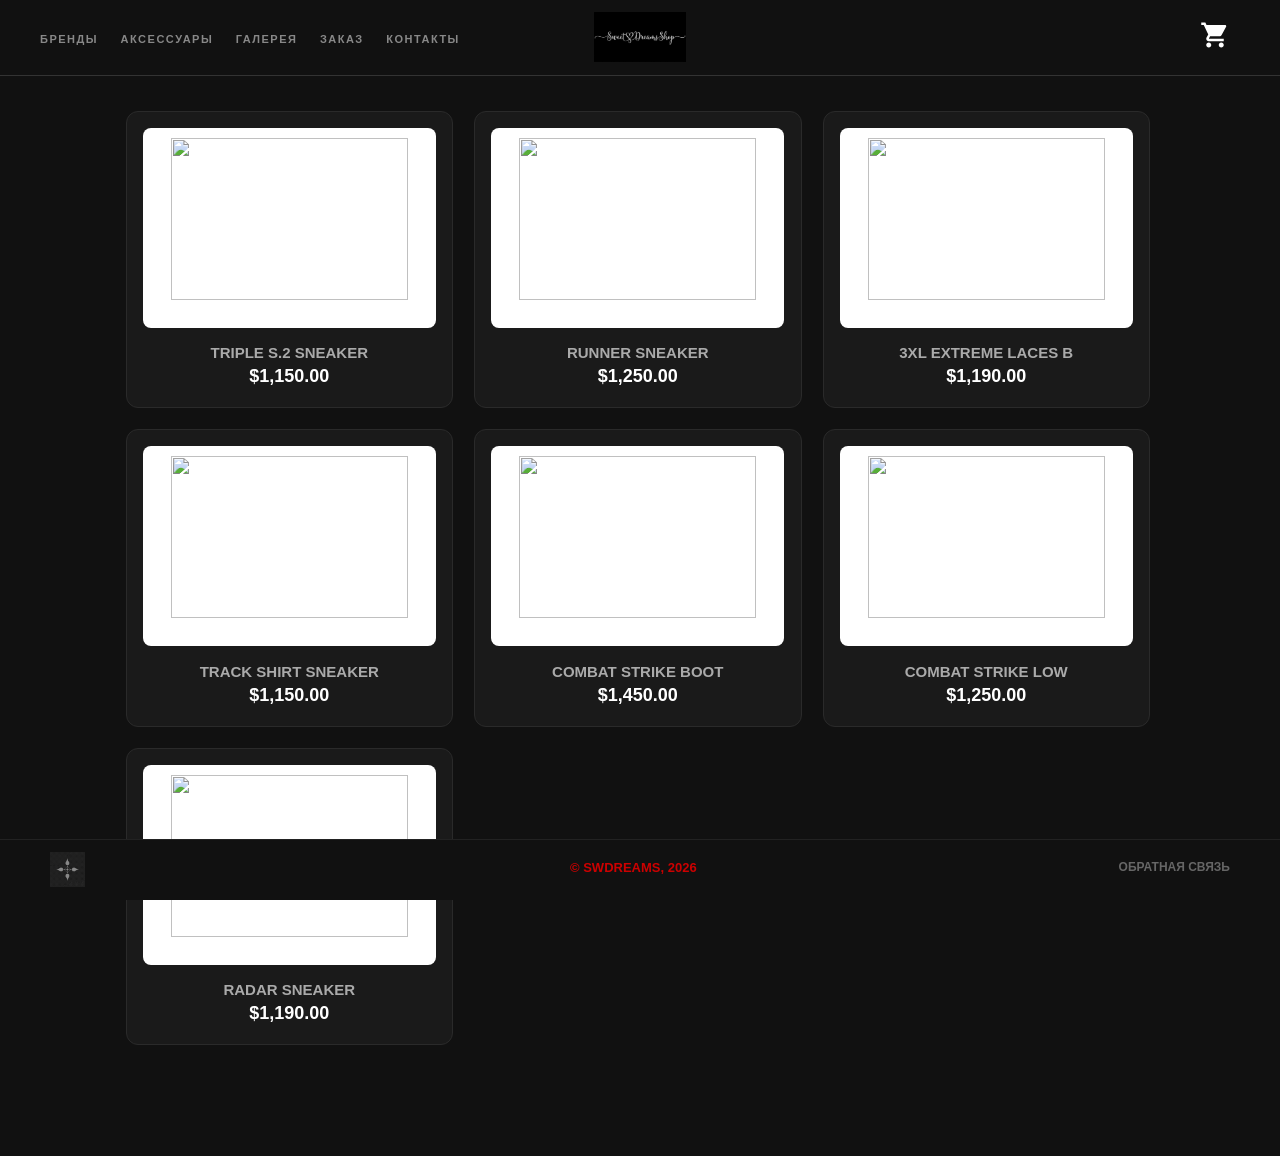
==== commit d5fa4838: "Add files via upload" ====
--- a/balenciaga.html
+++ b/balenciaga.html
@@ -25,11 +25,18 @@
     <input type="radio" name="m7-color" id="m7-c1" checked> <input type="radio" name="m7-color" id="m7-c2"> <input type="radio" name="m7-size" id="m7-s40" checked> <input type="radio" name="m7-size" id="m7-s41"> <input type="radio" name="m7-size" id="m7-s42"> <input type="radio" name="m7-size" id="m7-s43"> <input type="radio" name="m7-size" id="m7-s44">
 
     <div class="site-header">
-        <a href="index.html" class="header-back">← BACK TO BRANDS</a>
+        <!-- Главное меню сайта (якорные ссылки на разделы главной страницы) -->
+        <nav class="header-nav">
+            <a href="index.html#brands">Бренды</a>
+            <a href="accessories.html">Аксессуары</a>
+            <a href="index.html#gallery">Галерея</a>
+            <a href="index.html#order">Заказ</a>
+            <a href="index.html#contacts">Контакты</a>
+        </nav>
         <a href="index.html" class="header-logo"><img src="sweetdreamsshop.jpg" alt="Sweet Dreams"></a>
         <div class="header-cart"><label for="cart-drawer-toggle" style="cursor:pointer; display:block; height:100%;"><svg viewBox="0 0 24 24"><path d="M7 18c-1.1 0-1.99.9-1.99 2S5.9 22 7 22s2-.9 2-2-.9-2-2-2zM1 2v2h2l3.6 7.59-1.35 2.45c-.16.28-.25.61-.25.96 0 1.1.9 2 2 2h12v-2H7.42c-.14 0-.25-.11-.25-.25l.03-.12.9-1.63h7.45c.75 0 1.41-.41 1.75-1.03l3.58-6.49c.08-.14.12-.31.12-.48 0-.55-.45-1-1-1H5.21l-.94-2H1zm16 16c-1.1 0-1.99.9-1.99 2s.89 2 1.99 2 2-.9 2-2-.9-2-2-2z"/></svg><div class="cart-badge"></div></label></div>
     </div>
-
+<!-- Модельки -->
     <label for="cart-drawer-toggle" class="cart-overlay"></label>
     <div class="cart-sidebar">
         <div class="cart-header"><h2 style="margin:0;">YOUR CART</h2><label for="cart-drawer-toggle" class="close-cart">&times;</label></div>
@@ -41,7 +48,7 @@
         <div class="cart-item-display c-item-6"><div class="cart-thumb" style="background-image:url('https://balenciaga.dam.kering.com/asset/e99c9428-d4ef-4b3f-be8a-e95043d33996/Large/867708WCB452010_F.jpg?v=2');"></div><div class="cart-item-info"><h4>Combat Low</h4><div class="cart-price">$1,250.00</div></div><label for="cart-item-6" class="remove-label">Remove</label></div>
         <div class="cart-item-display c-item-7"><div class="cart-thumb" style="background-image:url('https://balenciaga.dam.kering.com/asset/7a3b371b-9ad0-4c96-b22e-4ce2d5f17800/Large/865703WSTEO1011_F.jpg?v=2');"></div><div class="cart-item-info"><h4>Radar Sneaker</h4><div class="cart-price">$1,190.00</div></div><label for="cart-item-7" class="remove-label">Remove</label></div>
     </div>
-
+<!-- Модельки -->
     <div class="catalog-container">
         <a href="#modal-1" class="product-card"><div class="product-img-box"><img src="https://balenciaga.dam.kering.com/asset/a9a87f9e-0561-4c8f-9e47-5642e6abf7d0/Large/865849WTRS21011_F.jpg?v=4" class="img-default"><img src="https://balenciaga.dam.kering.com/asset/ca1e02ca-61dd-4568-a95e-33457684db95/Large/865849WTRS29191_F.jpg?v=1" class="img-hover"></div><div class="product-title">Triple S.2 Sneaker</div><div class="product-price">$1,150.00</div></a>
         <a href="#modal-2" class="product-card"><div class="product-img-box"><img src="https://balenciaga.dam.kering.com/m/5f97b73e644fdd/Large-772774W3RMU1100_F.jpg?v=2" class="img-default"><img src="https://balenciaga.dam.kering.com/asset/44df81ea-217c-492d-85f0-34a6d9ec4d7f/Large/772774W3RMU1340_F.jpg?v=2" class="img-hover"></div><div class="product-title">Runner Sneaker</div><div class="product-price">$1,250.00</div></a>
@@ -53,7 +60,7 @@
         <div class="product-card" style="visibility: hidden;"></div><div class="product-card" style="visibility: hidden;"></div>
     </div>
 
-    <!-- Модалки -->
+    <!-- Модельки -->
     <div id="modal-1" class="modal-overlay"><div class="modal-window"><a href="#" class="modal-close">&times;</a><div class="modal-left"><img src="https://balenciaga.dam.kering.com/asset/a9a87f9e-0561-4c8f-9e47-5642e6abf7d0/Large/865849WTRS21011_F.jpg?v=4" class="color-img img-c1"><img src="https://balenciaga.dam.kering.com/asset/ca1e02ca-61dd-4568-a95e-33457684db95/Large/865849WTRS29191_F.jpg?v=1" class="color-img img-c2"></div><div class="modal-right"><div class="modal-title-text">Triple S.2 Sneaker</div><div class="modal-price-text">$1,150.00</div><div class="section-label">COLOR</div><div class="color-container"><label for="m1-c1" class="color-box c1-btn c-black"></label><label for="m1-c2" class="color-box c2-btn c-white"></label></div><div class="section-label">SIZE (EU)</div><div class="size-container"><label for="m1-s40" class="size-box s40">40</label><label for="m1-s41" class="size-box s41">41</label><label for="m1-s42" class="size-box s42">42</label><label for="m1-s43" class="size-box s43">43</label><label for="m1-s44" class="size-box s44">44</label></div><div class="modal-description">Balenciaga's iconic silhouette evolved. Leather free materials, complex 3-layered outsole.</div><label for="cart-item-1" class="btn-add" id="btn-1"></label></div></div></div>
     <div id="modal-2" class="modal-overlay"><div class="modal-window"><a href="#" class="modal-close">&times;</a><div class="modal-left"><img src="https://balenciaga.dam.kering.com/m/5f97b73e644fdd/Large-772774W3RMU1100_F.jpg?v=2" class="color-img img-c1"><img src="https://balenciaga.dam.kering.com/asset/44df81ea-217c-492d-85f0-34a6d9ec4d7f/Large/772774W3RMU1340_F.jpg?v=2" class="color-img img-c2"></div><div class="modal-right"><div class="modal-title-text">Runner Sneaker</div><div class="modal-price-text">$1,250.00</div><div class="section-label">COLOR</div><div class="color-container"><label for="m2-c1" class="color-box c1-btn c-black"></label><label for="m2-c2" class="color-box c2-btn c-grey"></label></div><div class="section-label">SIZE (EU)</div><div class="size-container"><label for="m2-s40" class="size-box s40">40</label><label for="m2-s41" class="size-box s41">41</label><label for="m2-s42" class="size-box s42">42</label><label for="m2-s43" class="size-box s43">43</label><label for="m2-s44" class="size-box s44">44</label></div><div class="modal-description">Mesh and nylon upper. Worn-out effect for a vintage aesthetic. Runner logo printed.</div><label for="cart-item-2" class="btn-add" id="btn-2"></label></div></div></div>
     <div id="modal-3" class="modal-overlay"><div class="modal-window"><a href="#" class="modal-close">&times;</a><div class="modal-left"><img src="https://balenciaga.dam.kering.com/m/154103c77be60e18/Large-825601W3XCH1000_F.jpg?v=2" class="color-img img-c1"><img src="https://balenciaga.dam.kering.com/m/61f8460d886598bc/Large-825601W3XCH1101_F.jpg?v=4" class="color-img img-c2"></div><div class="modal-right"><div class="modal-title-text">3XL Extreme Laces B</div><div class="modal-price-text">$1,190.00</div><div class="section-label">COLOR</div><div class="color-container"><label for="m3-c1" class="color-box c1-btn c-black"></label><label for="m3-c2" class="color-box c2-btn c-grey"></label></div><div class="section-label">SIZE (EU)</div><div class="size-container"><label for="m3-s40" class="size-box s40">40</label><label for="m3-s41" class="size-box s41">41</label><label for="m3-s42" class="size-box s42">42</label><label for="m3-s43" class="size-box s43">43</label><label for="m3-s44" class="size-box s44">44</label></div><div class="modal-description">Leather free sneaker. Exaggerated silhouette with extreme extra laces detail wrapped around the shoe.</div><label for="cart-item-3" class="btn-add" id="btn-3"></label></div></div></div>
@@ -70,4 +77,4 @@
         <div class="footer-center">© SWDREAMS, 2026</div><label for="feedback-toggle" class="footer-right">ОБРАТНАЯ СВЯЗЬ</label>
     </div>
 </body>
-</html>+</html>
--- a/style.css
+++ b/style.css
@@ -1,23 +1,39 @@
+
+/* Базовые стили и скрытые элементы (сброс отступов, скрытие радиокнопок и чекбоксов для логики без JS) */
+
 body{margin:0;padding:0;background-color:#111;color:#fff;font-family:Arial,Helvetica,sans-serif;overflow-x:hidden}a{text-decoration:none;color:#fff}
 input[type="radio"],input[type="checkbox"]{position:absolute;opacity:0;filter:alpha(opacity=0);z-index:-1}
+
+/* Верхняя панель навигации (шапка сайта, кнопка назад и логотип) */
+
 .site-header{position:fixed;top:0;left:0;width:100%;height:75px;background-color:#111;border-bottom:1px solid #333;z-index:50}
 .header-back{float:left;margin-top:25px;margin-left:50px;color:#888;font-weight:bold;font-size:14px}
 .header-back:hover{color:#fff}
 .header-logo{position:absolute;left:50%;margin-left:-100px;top:12px;width:200px;text-align:center}
 .header-logo img{height:50px;-webkit-filter:invert(1) brightness(1.5);filter:invert(1) brightness(1.5)}
+
+/* Иконка корзины, логика увеличения счетчика товаров и его отображение */
+
 .header-cart{float:right;margin-top:20px;margin-right:50px;cursor:pointer;position:relative;width:30px;height:30px}
 .header-cart svg{width:100%;height:100%;fill:#fff}
 .cart-badge{display:none;position:absolute;top:-5px;right:-10px;background-color:#fff;color:#000;font-size:12px;font-weight:bold;width:20px;height:20px;-webkit-border-radius:10px;border-radius:10px;text-align:center;line-height:20px}
 .cart-toggle:checked{counter-increment:cart-counter}
 .cart-badge::after{content:counter(cart-counter)}
+/* Логика изменения состояния кнопки внутри карточки товара при успешном добавлении в корзину */
 #cart-item-1:checked~.site-header .cart-badge,#cart-item-2:checked~.site-header .cart-badge,#cart-item-3:checked~.site-header .cart-badge,#cart-item-4:checked~.site-header .cart-badge,#cart-item-5:checked~.site-header .cart-badge,#cart-item-6:checked~.site-header .cart-badge,#cart-item-7:checked~.site-header .cart-badge,#cart-item-8:checked~.site-header .cart-badge,#cart-item-9:checked~.site-header .cart-badge{display:block}
+
+/* Карточки выбора брендов (контейнер, эффекты увеличения и подсветки при наведении) */
+
 .hub-container{width:1250px;margin:150px auto 0;overflow:hidden}
 .brand-card{float:left;width:320px;height:450px;margin:0 40px;background-color:#1a1a1a;-webkit-border-radius:20px;border-radius:20px;text-align:center;border:2px solid #1a1a1a;-webkit-box-shadow:0 10px 30px rgba(0,0,0,0.5);box-shadow:0 10px 30px rgba(0,0,0,0.5);-webkit-transition:.4s;transition:.4s}
 .brand-card:hover{border-color:#555;background-color:#222;-webkit-transform:scale(1.05);transform:scale(1.05)}
 .brand-logo{font-size:45px;font-weight:bold;margin-top:170px;margin-bottom:20px}
-.nike-logo{color:#fff}.erd-logo{color:#8b0000}.balenciaga-logo{font-size:36px;letter-spacing:1px}
+.margiela-logo{color:#fff}.erd-logo{color:#8b0000}.balenciaga-logo{font-size:36px;letter-spacing:1px}
 .view-text{font-size:14px;color:#888;text-transform:uppercase;letter-spacing:2px}
 .brand-card:hover .view-text{color:#fff}
+
+/* Каталог товаров (сетка карточек, смена изображения товара при наведении курсора) */
+
 .catalog-container{width:1050px;margin:100px auto;overflow:hidden}
 .product-card{float:left;width:31%;margin:1%;background-color:#1a1a1a;-webkit-border-radius:12px;border-radius:12px;text-align:center;border:1px solid #2a2a2a;padding-bottom:20px;-webkit-transition:.3s;transition:.3s}
 .product-card:hover{-webkit-transform:translateY(-5px);transform:translateY(-5px);background-color:#222;border-color:#444}
@@ -39,11 +55,17 @@
 .modal-price-text{font-size:20px;font-weight:bold;margin-bottom:20px}
 .modal-description{font-size:13px;color:#888;line-height:150%;padding-top:15px;border-top:1px solid #333;margin-top:20px}
 .section-label{font-size:11px;color:#666;font-weight:bold;margin-bottom:8px;margin-top:15px}
+
+/* Элементы управления внутри модального окна (выбор размера, цвета и кнопка добавления) */
+
 .size-container,.color-container{overflow:hidden}
 .size-box{float:left;width:38px;height:38px;line-height:38px;text-align:center;border:1px solid #444;background-color:#111;color:#888;margin-right:8px;margin-bottom:8px;-webkit-border-radius:5px;border-radius:5px;cursor:pointer;font-size:13px;font-weight:bold}
 .color-box{float:left;width:30px;height:30px;-webkit-border-radius:15px;border-radius:15px;margin-right:10px;border:2px solid transparent;cursor:pointer}
 .btn-add{display:block;width:100%;height:50px;line-height:50px;text-align:center;background-color:#fff;color:#000;font-weight:bold;-webkit-border-radius:5px;border-radius:5px;margin-top:30px;cursor:pointer;font-size:0}
 .btn-add::before{content:"ADD TO CART";font-size:14px}
+
+/*  нижняя панель и скрытое информационное окно при наведении */
+
 .footer-wrap{position:fixed;bottom:0;left:0;width:100%;height:60px;background-color:#111;border-top:1px solid #222;z-index:100}
 .footer-left{float:left;margin-left:50px;margin-top:12px}
 .footer-left img{width:35px;-webkit-filter:invert(1) opacity(0.5);filter:invert(1) opacity(0.5);mix-blend-mode:screen}
@@ -53,6 +75,9 @@
 .about-box{display:none;position:absolute;bottom:50px;left:0;width:300px;background-color:#1a1a1a;border:1px solid #333;padding:20px;color:#aaa;font-size:12px;line-height:150%;-webkit-border-radius:8px;border-radius:8px}
 .footer-left:hover .about-box{display:block}
 .about-box h3{color:#fff;margin-top:0;text-transform:uppercase}
+
+/* Модальное окно формы обратной связи (появление по клику на скрытый чекбокс) */
+
 #feedback-toggle{display:none}
 .feedback-modal{position:fixed;top:0;left:0;width:100vw;height:100vh;background:rgba(0,0,0,0.85);z-index:9999;display:flex;justify-content:center;align-items:center;opacity:0;pointer-events:none;transition:.3s}
 #feedback-toggle:checked~.feedback-modal{opacity:1;pointer-events:auto}
@@ -62,6 +87,9 @@
 .feedback-input{background:#1a1a1a;border:1px solid #333;color:#fff;padding:12px;border-radius:6px;width:90%;margin-bottom:15px}
 .feedback-textarea{background:#1a1a1a;border:1px solid #333;color:#fff;padding:12px;border-radius:6px;width:90%;height:100px;resize:none;margin-bottom:15px}
 .feedback-submit{background:#fff;color:#000;padding:12px;border-radius:6px;font-weight:bold;cursor:pointer;display:block;width:90%;margin:0 auto;text-transform:uppercase}
+
+/* Выдвижная боковая панель корзины (появляется справа при нажатии на иконку) */
+
 .cart-overlay{position:fixed;top:0;left:0;width:100vw;height:100vh;background:rgba(0,0,0,0.7);z-index:150;opacity:0;filter:alpha(opacity=0);visibility:hidden;-webkit-transition:.4s;transition:.4s}
 #cart-drawer-toggle:checked~.cart-overlay{opacity:1;filter:alpha(opacity=100);visibility:visible}
 .cart-sidebar{position:fixed;top:0;right:-420px;width:420px;height:100vh;background-color:#1a1a1a;border-left:1px solid #333;z-index:200;-webkit-transition:right .4s ease;transition:right .4s ease;padding:30px;box-sizing:border-box;overflow-y:auto}
@@ -84,4 +112,506 @@
 @keyframes showToast{10%{transform:translateX(0);opacity:1;filter:alpha(opacity=100)}90%{transform:translateX(0);opacity:1;filter:alpha(opacity=100)}100%{transform:translateX(120%);opacity:0;filter:alpha(opacity=0);display:none}}
 #cart-item-1:checked~.toast-container .toast-1,#cart-item-2:checked~.toast-container .toast-2,#cart-item-3:checked~.toast-container .toast-3,#cart-item-4:checked~.toast-container .toast-4,#cart-item-5:checked~.toast-container .toast-5,#cart-item-6:checked~.toast-container .toast-6,#cart-item-7:checked~.toast-container .toast-7,#cart-item-8:checked~.toast-container .toast-8,#cart-item-9:checked~.toast-container .toast-9{display:block;-webkit-animation:showToast 3s forwards;animation:showToast 3s forwards}
 #cart-item-1:checked~.modal-overlay #btn-1,#cart-item-2:checked~.modal-overlay #btn-2,#cart-item-3:checked~.modal-overlay #btn-3,#cart-item-4:checked~.modal-overlay #btn-4,#cart-item-5:checked~.modal-overlay #btn-5,#cart-item-6:checked~.modal-overlay #btn-6,#cart-item-7:checked~.modal-overlay #btn-7,#cart-item-8:checked~.modal-overlay #btn-8,#cart-item-9:checked~.modal-overlay #btn-9{background-color:#27ae60;color:#fff}
-#cart-item-1:checked~.modal-overlay #btn-1::before,#cart-item-2:checked~.modal-overlay #btn-2::before,#cart-item-3:checked~.modal-overlay #btn-3::before,#cart-item-4:checked~.modal-overlay #btn-4::before,#cart-item-5:checked~.modal-overlay #btn-5::before,#cart-item-6:checked~.modal-overlay #btn-6::before,#cart-item-7:checked~.modal-overlay #btn-7::before,#cart-item-8:checked~.modal-overlay #btn-8::before,#cart-item-9:checked~.modal-overlay #btn-9::before{content:"ADDED!"}+#cart-item-1:checked~.modal-overlay #btn-1::before,#cart-item-2:checked~.modal-overlay #btn-2::before,#cart-item-3:checked~.modal-overlay #btn-3::before,#cart-item-4:checked~.modal-overlay #btn-4::before,#cart-item-5:checked~.modal-overlay #btn-5::before,#cart-item-6:checked~.modal-overlay #btn-6::before,#cart-item-7:checked~.modal-overlay #btn-7::before,#cart-item-8:checked~.modal-overlay #btn-8::before,#cart-item-9:checked~.modal-overlay #btn-9::before{content:"ADDED!"}
+
+
+/* ================= ДОПОЛНЕНИЯ ПОД ТРЕБОВАНИЯ ПРОЕКТА ================= */
+
+/* Плавная прокрутка к разделам и отступ под фиксированную шапку */
+html{scroll-behavior:smooth;scroll-padding-top:90px}
+
+/* Главное меню в шапке (якорные ссылки) */
+.header-nav{position:absolute;left:40px;top:0;height:75px;line-height:75px}
+.header-nav a{display:inline-block;margin-right:18px;font-size:11px;font-weight:bold;letter-spacing:1.5px;text-transform:uppercase;color:#888;-webkit-transition:.3s;transition:.3s}
+.header-nav a:hover{color:#fff}
+@media (max-width:1180px){.header-nav{top:75px;left:0;width:100%;height:36px;line-height:36px;text-align:center;background-color:#111;border-bottom:1px solid #333}.header-nav a{margin:0 10px}}
+
+/* Общие стили разделов */
+.section{width:1200px;margin:0 auto;padding-top:110px}
+.section-title{text-align:center;font-size:28px;letter-spacing:4px;text-transform:uppercase;margin:0 0 10px}
+.section-sub{text-align:center;color:#888;font-size:14px;margin:0 0 50px}
+.page-end{height:120px}
+
+/* Разделитель: бегущая строка */
+.ticker{margin-top:100px;overflow:hidden;white-space:nowrap;background-color:#161616;border-top:1px solid #333;border-bottom:1px solid #333}
+.ticker-track{display:inline-block;padding:18px 0;-webkit-animation:ticker 30s linear infinite;animation:ticker 30s linear infinite}
+.ticker-track span{display:inline-block;margin:0 25px;font-size:13px;font-weight:bold;letter-spacing:4px;color:#888}
+.ticker-track .dot{color:#cc0000;margin:0}
+@keyframes ticker{from{transform:translateX(0)}to{transform:translateX(-50%)}}
+@-webkit-keyframes ticker{from{-webkit-transform:translateX(0)}to{-webkit-transform:translateX(-50%)}}
+
+/* Преимущества */
+.adv-grid{display:flex;justify-content:space-between}
+.adv-card{width:280px;box-sizing:border-box;padding:30px;background-color:#1a1a1a;border:1px solid #2a2a2a;border-radius:12px;-webkit-transition:.3s;transition:.3s}
+.adv-card:hover{border-color:#444;background-color:#222;-webkit-transform:translateY(-5px);transform:translateY(-5px)}
+.adv-num{font-size:34px;font-weight:bold;color:#cc0000;margin-bottom:15px}
+.adv-card h3{margin:0 0 10px;font-size:16px;text-transform:uppercase}
+.adv-card p{margin:0;font-size:13px;line-height:150%;color:#888}
+
+/* Галерея */
+.gallery-grid{display:flex;flex-wrap:wrap;justify-content:space-between}
+.gallery-item{position:relative;display:block;width:380px;height:280px;margin-bottom:30px;overflow:hidden;background-color:#fff;border-radius:12px}
+.gallery-item img{position:absolute;top:5%;left:5%;width:90%;height:90%;object-fit:contain;mix-blend-mode:multiply;-webkit-transition:.5s;transition:.5s}
+.gallery-item:hover img{-webkit-transform:scale(1.1);transform:scale(1.1)}
+.gallery-item span{position:absolute;left:0;bottom:0;width:100%;box-sizing:border-box;padding:14px 20px;background-color:rgba(17,17,17,0.9);color:#fff;font-size:12px;font-weight:bold;letter-spacing:1px;text-transform:uppercase;-webkit-transform:translateY(100%);transform:translateY(100%);-webkit-transition:.3s;transition:.3s}
+.gallery-item:hover span{-webkit-transform:translateY(0);transform:translateY(0)}
+
+/* Этапы */
+.steps{display:flex;justify-content:space-between}
+.step{width:270px;text-align:center}
+.step-num{width:60px;height:60px;margin:0 auto 20px;line-height:56px;font-size:24px;font-weight:bold;border:2px solid #cc0000;border-radius:50%;color:#fff}
+.step h3{margin:0 0 10px;font-size:16px;text-transform:uppercase}
+.step p{margin:0;font-size:13px;line-height:150%;color:#888}
+
+/* Команда */
+.team-grid{display:flex;justify-content:center}
+.team-card{width:280px;margin:0 20px;padding:35px 20px;box-sizing:border-box;text-align:center;background-color:#1a1a1a;border:1px solid #2a2a2a;border-radius:12px}
+.team-avatar{width:100px;height:100px;margin:0 auto 20px;line-height:100px;font-size:30px;font-weight:bold;color:#fff;background-color:#252525;border:2px solid #444;border-radius:50%}
+.team-card h3{margin:0 0 6px;font-size:17px}
+.team-role{font-size:13px;color:#888}
+
+/* Форма заказа */
+.order-form{width:520px;margin:0 auto;padding:40px;box-sizing:content-box;background-color:#1a1a1a;border:1px solid #2a2a2a;border-radius:12px}
+.form-field{display:block;width:100%;box-sizing:border-box;margin-bottom:15px;padding:12px;background-color:#111;border:1px solid #333;border-radius:6px;color:#fff;font-size:14px;font-family:Arial,Helvetica,sans-serif}
+.form-field:focus{outline:none;border-color:#888}
+.form-area{height:100px;resize:none}
+.form-submit{display:block;width:100%;padding:14px;background-color:#fff;color:#000;border:none;border-radius:6px;font-size:14px;font-weight:bold;text-transform:uppercase;cursor:pointer;-webkit-transition:.3s;transition:.3s}
+.form-submit:hover{background-color:#cc0000;color:#fff}
+
+/* Контакты и карта */
+.contacts-wrap{display:flex;justify-content:space-between}
+.contacts-info{width:480px}
+.contact-row{margin-bottom:28px;font-size:16px;line-height:150%}
+.contact-row a{color:#fff;border-bottom:1px solid #555}
+.contact-row a:hover{border-bottom-color:#fff}
+.contact-label{margin-bottom:6px;font-size:11px;font-weight:bold;letter-spacing:2px;color:#666}
+.contact-row a.social-btn{display:inline-block;margin:6px 10px 0 0;padding:12px 22px;font-size:13px;font-weight:bold;text-transform:uppercase;border:1px solid #444;border-radius:6px;-webkit-transition:.3s;transition:.3s}
+.contact-row a.social-btn:hover{background-color:#fff;color:#000;border-color:#fff}
+.contacts-map{width:660px;height:400px;overflow:hidden;border:1px solid #333;border-radius:12px}
+.contacts-map iframe{width:100%;height:100%;border:0;-webkit-filter:grayscale(1) invert(0.9) contrast(0.9);filter:grayscale(1) invert(0.9) contrast(0.9)}
+
+
+/* ================= МОДУЛЬ «ПРЕМИУМ-АКСЕССУАРЫ» (accessories.html) ================= */
+.nav-on{color:#fff!important}
+.acc-wrap{width:92%;max-width:1280px;margin:120px auto 0;padding-bottom:140px}
+.acc-title{text-align:center;margin-bottom:30px}
+.acc-title h1{margin:0 0 10px;font-size:30px;letter-spacing:5px;text-transform:uppercase}
+.acc-title p{margin:0;color:#888;font-size:14px}
+.cart-empty{text-align:center;color:#888;margin-top:50px}
+.cart-sidebar h2{margin:0}
+
+/* Панель переключения брендов */
+.tab-bar{display:flex;justify-content:center;flex-wrap:wrap;margin-bottom:40px;border-bottom:1px solid #2a2a2a}
+.tab-label{padding:16px 26px;font-size:13px;font-weight:bold;letter-spacing:2px;text-transform:uppercase;color:#666;cursor:pointer;border-bottom:2px solid transparent;margin-bottom:-1px;-webkit-transition:.3s;transition:.3s}
+.tab-label:hover{color:#fff}
+
+/* Брендовые зоны: показываются по выбранной вкладке, переключение без перезагрузки */
+.brand-panel{display:none;padding:10px 0 20px;border-radius:12px}
+@keyframes panelIn{from{opacity:0;transform:translateY(14px)}to{opacity:1;transform:translateY(0)}}
+.panel-ch{--acc:#A3A3A8;background-image:repeating-linear-gradient(45deg,rgba(255,255,255,.022) 0,rgba(255,255,255,.022) 2px,transparent 2px,transparent 5px)}
+.panel-tf{--acc:#0ABAB5}
+.panel-hm{--acc:#C8641E}
+.panel-pp{--acc:#D4D4D8}
+.zone-head{text-align:center;margin-bottom:36px}
+.zone-head h2{margin:0 0 8px;font-size:22px;letter-spacing:4px;text-transform:uppercase;color:var(--acc)}
+.zone-head p{margin:0 auto;max-width:640px;color:#888;font-size:14px;line-height:150%}
+.panel-pp .zone-head{margin-bottom:60px}
+.panel-pp .acc-grid{gap:50px 40px}
+
+/* Сетка карточек: 4 колонки на компьютере, 2 на планшете, 1 на смартфоне */
+.acc-grid{display:grid;grid-template-columns:repeat(4,1fr);gap:28px 24px}
+@media (max-width:1023px){.acc-grid{grid-template-columns:repeat(2,1fr)}}
+@media (max-width:599px){.acc-grid{grid-template-columns:1fr}.tab-label{padding:12px 14px;font-size:11px}}
+
+/* Карточка товара (FlexBox) */
+.p-card{display:flex;flex-direction:column;background-color:#1a1a1a;border:1px solid #2a2a2a;border-radius:12px;overflow:hidden;-webkit-transition:.3s;transition:.3s}
+.p-card:hover{-webkit-transform:translateY(-5px);transform:translateY(-5px);background-color:#222;border-color:var(--acc)}
+.p-img{position:relative;display:block;height:240px;background-color:#fff;overflow:hidden}
+.p-img::before{content:attr(data-name);position:absolute;left:0;right:0;top:50%;margin-top:-1em;padding:0 16px;text-align:center;font-size:12px;line-height:140%;color:#bbb;letter-spacing:1px;text-transform:uppercase}
+.p-img.noimg{background-color:#161616;background-image:repeating-linear-gradient(135deg,rgba(255,255,255,.03) 0,rgba(255,255,255,.03) 1px,transparent 1px,transparent 8px)}
+.p-img.noimg::before{color:#777}
+.p-img .i{position:absolute;left:0;top:0;width:100%;height:100%;background-repeat:no-repeat;background-position:center;-webkit-transition:opacity .4s,transform .4s;transition:opacity .4s,transform .4s}
+.p-img .i1{background-size:contain;-webkit-transform:scale(.88);transform:scale(.88)}
+.p-img .i2{background-size:cover;opacity:0}
+.p-card:hover .i1{-webkit-transform:scale(.94);transform:scale(.94)}
+.p-card:hover .i2{opacity:1}
+.p-meta{flex:1;padding:16px 18px 6px}
+.p-title{display:block;font-size:14px;font-weight:bold;text-transform:uppercase;color:#ddd;line-height:140%;margin-bottom:6px}
+.p-title:hover{color:var(--acc)}
+.p-cat{font-size:12px;color:#777}
+.p-row{display:flex;align-items:center;justify-content:space-between;padding:12px 18px 18px}
+.p-price{font-size:16px;font-weight:bold;color:#fff}
+.p-add{display:block;padding:10px 14px;background-color:#fff;color:#000;border-radius:5px;font-size:0;cursor:pointer;text-align:center;-webkit-transition:.3s;transition:.3s}
+.p-add::before{content:"В КОРЗИНУ";font-size:11px;font-weight:bold;letter-spacing:1px}
+.p-add:hover{background-color:#cc0000;color:#fff}
+.m-add{height:50px;line-height:30px;box-sizing:border-box;margin-top:26px;font-size:0;padding:10px}
+.m-add::before{font-size:14px}
+
+/* Подробная карточка товара (открывается по якорю #am-N) */
+.am-overlay{position:fixed;top:0;left:0;width:100%;height:100%;background-color:rgba(0,0,0,.88);opacity:0;visibility:hidden;z-index:120;-webkit-transition:.3s;transition:.3s;display:flex;align-items:center;justify-content:center}
+.am-overlay:target{opacity:1;visibility:visible}
+.am-window{position:relative;display:flex;width:1000px;max-width:94vw;max-height:92vh;background-color:#1a1a1a;border:1px solid #333;border-radius:12px;overflow:hidden}
+.am-close{position:absolute;top:12px;right:22px;font-size:34px;color:#666;z-index:5}
+.am-close:hover{color:#fff}
+.am-left{width:55%;background-color:#e8e8e8;display:flex;flex-direction:column}
+.am-stage{position:relative;flex:1;min-height:360px}
+.gi{position:absolute;left:0;top:0;width:100%;height:100%;opacity:0;background-repeat:no-repeat;background-position:center;background-size:contain;-webkit-transition:.3s;transition:.3s}
+.gi-2,.gi-3,.gi-4{background-size:cover}
+.gi-empty{opacity:1;background-color:#161616}
+.gi-empty::before{content:attr(data-name);position:absolute;left:0;right:0;top:50%;margin-top:-1em;text-align:center;color:#777;font-size:14px;letter-spacing:2px;text-transform:uppercase;padding:0 24px}
+.am-thumbs{display:flex;gap:8px;padding:10px;background-color:#d4d4d4}
+.gt{width:64px;height:64px;border:2px solid transparent;border-radius:6px;background-color:#fff;background-size:cover;background-position:center;cursor:pointer;-webkit-transition:.2s;transition:.2s}
+.gt:hover{border-color:#999}
+.am-right{width:45%;box-sizing:border-box;padding:40px;overflow-y:auto}
+.am-brand{font-size:11px;letter-spacing:3px;color:#cc0000;font-weight:bold;text-transform:uppercase;margin-bottom:10px}
+.am-title{margin:0 0 10px;font-size:22px;text-transform:uppercase;line-height:130%}
+.am-price{font-size:20px;font-weight:bold;margin-bottom:20px}
+.am-spec{display:flex;gap:30px;padding:16px 0;border-top:1px solid #333;border-bottom:1px solid #333;font-size:14px}
+.am-spec span{display:block;font-size:11px;color:#666;letter-spacing:1px;text-transform:uppercase;margin-bottom:4px}
+.am-desc{font-size:13px;color:#888;line-height:160%;margin:20px 0 0}
+@media (max-width:760px){.am-window{flex-direction:column;overflow-y:auto}.am-left,.am-right{width:100%}.am-stage{min-height:260px;flex:none;height:260px}.am-right{padding:24px;overflow:visible}}
+
+/* Миниатюры в корзине и адаптивная панель корзины */
+.acart-thumb{float:left;width:80px;height:80px;margin-right:15px;background-color:#fff;background-repeat:no-repeat;background-position:center;background-size:contain;border-radius:5px}
+.cart-sidebar .cart-item-info{width:190px}
+@media (max-width:599px){.cart-sidebar{width:100%;right:-100%}.cart-item-info{width:150px}}
+
+#tab-ch:checked~.acc-wrap .lbl-ch{color:#fff;border-bottom-color:#cc0000}
+#tab-ch:checked~.acc-wrap .panel-ch{display:block;-webkit-animation:panelIn .45s ease;animation:panelIn .45s ease}
+#tab-tf:checked~.acc-wrap .lbl-tf{color:#fff;border-bottom-color:#cc0000}
+#tab-tf:checked~.acc-wrap .panel-tf{display:block;-webkit-animation:panelIn .45s ease;animation:panelIn .45s ease}
+#tab-hm:checked~.acc-wrap .lbl-hm{color:#fff;border-bottom-color:#cc0000}
+#tab-hm:checked~.acc-wrap .panel-hm{display:block;-webkit-animation:panelIn .45s ease;animation:panelIn .45s ease}
+#tab-pp:checked~.acc-wrap .lbl-pp{color:#fff;border-bottom-color:#cc0000}
+#tab-pp:checked~.acc-wrap .panel-pp{display:block;-webkit-animation:panelIn .45s ease;animation:panelIn .45s ease}
+#acc-item-1:checked~.site-header .cart-badge,#acc-item-2:checked~.site-header .cart-badge,#acc-item-3:checked~.site-header .cart-badge,#acc-item-4:checked~.site-header .cart-badge,#acc-item-5:checked~.site-header .cart-badge,#acc-item-6:checked~.site-header .cart-badge,#acc-item-7:checked~.site-header .cart-badge,#acc-item-8:checked~.site-header .cart-badge,#acc-item-9:checked~.site-header .cart-badge,#acc-item-10:checked~.site-header .cart-badge,#acc-item-11:checked~.site-header .cart-badge,#acc-item-12:checked~.site-header .cart-badge,#acc-item-13:checked~.site-header .cart-badge,#acc-item-14:checked~.site-header .cart-badge,#acc-item-15:checked~.site-header .cart-badge,#acc-item-16:checked~.site-header .cart-badge,#acc-item-17:checked~.site-header .cart-badge,#acc-item-18:checked~.site-header .cart-badge,#acc-item-19:checked~.site-header .cart-badge,#acc-item-20:checked~.site-header .cart-badge,#acc-item-21:checked~.site-header .cart-badge,#acc-item-22:checked~.site-header .cart-badge,#acc-item-23:checked~.site-header .cart-badge,#acc-item-24:checked~.site-header .cart-badge,#acc-item-25:checked~.site-header .cart-badge,#acc-item-26:checked~.site-header .cart-badge,#acc-item-27:checked~.site-header .cart-badge,#acc-item-28:checked~.site-header .cart-badge{display:block}
+.cart-toggle:checked{counter-increment:cart-counter}
+#acc-item-1:checked~.cart-sidebar .ci-1,#acc-item-2:checked~.cart-sidebar .ci-2,#acc-item-3:checked~.cart-sidebar .ci-3,#acc-item-4:checked~.cart-sidebar .ci-4,#acc-item-5:checked~.cart-sidebar .ci-5,#acc-item-6:checked~.cart-sidebar .ci-6,#acc-item-7:checked~.cart-sidebar .ci-7,#acc-item-8:checked~.cart-sidebar .ci-8,#acc-item-9:checked~.cart-sidebar .ci-9,#acc-item-10:checked~.cart-sidebar .ci-10,#acc-item-11:checked~.cart-sidebar .ci-11,#acc-item-12:checked~.cart-sidebar .ci-12,#acc-item-13:checked~.cart-sidebar .ci-13,#acc-item-14:checked~.cart-sidebar .ci-14,#acc-item-15:checked~.cart-sidebar .ci-15,#acc-item-16:checked~.cart-sidebar .ci-16,#acc-item-17:checked~.cart-sidebar .ci-17,#acc-item-18:checked~.cart-sidebar .ci-18,#acc-item-19:checked~.cart-sidebar .ci-19,#acc-item-20:checked~.cart-sidebar .ci-20,#acc-item-21:checked~.cart-sidebar .ci-21,#acc-item-22:checked~.cart-sidebar .ci-22,#acc-item-23:checked~.cart-sidebar .ci-23,#acc-item-24:checked~.cart-sidebar .ci-24,#acc-item-25:checked~.cart-sidebar .ci-25,#acc-item-26:checked~.cart-sidebar .ci-26,#acc-item-27:checked~.cart-sidebar .ci-27,#acc-item-28:checked~.cart-sidebar .ci-28{display:block}
+#acc-item-1:checked~.toast-container .toast-a1,#acc-item-2:checked~.toast-container .toast-a2,#acc-item-3:checked~.toast-container .toast-a3,#acc-item-4:checked~.toast-container .toast-a4,#acc-item-5:checked~.toast-container .toast-a5,#acc-item-6:checked~.toast-container .toast-a6,#acc-item-7:checked~.toast-container .toast-a7,#acc-item-8:checked~.toast-container .toast-a8,#acc-item-9:checked~.toast-container .toast-a9,#acc-item-10:checked~.toast-container .toast-a10,#acc-item-11:checked~.toast-container .toast-a11,#acc-item-12:checked~.toast-container .toast-a12,#acc-item-13:checked~.toast-container .toast-a13,#acc-item-14:checked~.toast-container .toast-a14,#acc-item-15:checked~.toast-container .toast-a15,#acc-item-16:checked~.toast-container .toast-a16,#acc-item-17:checked~.toast-container .toast-a17,#acc-item-18:checked~.toast-container .toast-a18,#acc-item-19:checked~.toast-container .toast-a19,#acc-item-20:checked~.toast-container .toast-a20,#acc-item-21:checked~.toast-container .toast-a21,#acc-item-22:checked~.toast-container .toast-a22,#acc-item-23:checked~.toast-container .toast-a23,#acc-item-24:checked~.toast-container .toast-a24,#acc-item-25:checked~.toast-container .toast-a25,#acc-item-26:checked~.toast-container .toast-a26,#acc-item-27:checked~.toast-container .toast-a27,#acc-item-28:checked~.toast-container .toast-a28{display:block;-webkit-animation:showToast 3s forwards;animation:showToast 3s forwards}
+#acc-item-1:checked~* label.p-add[for="acc-item-1"],#acc-item-2:checked~* label.p-add[for="acc-item-2"],#acc-item-3:checked~* label.p-add[for="acc-item-3"],#acc-item-4:checked~* label.p-add[for="acc-item-4"],#acc-item-5:checked~* label.p-add[for="acc-item-5"],#acc-item-6:checked~* label.p-add[for="acc-item-6"],#acc-item-7:checked~* label.p-add[for="acc-item-7"],#acc-item-8:checked~* label.p-add[for="acc-item-8"],#acc-item-9:checked~* label.p-add[for="acc-item-9"],#acc-item-10:checked~* label.p-add[for="acc-item-10"],#acc-item-11:checked~* label.p-add[for="acc-item-11"],#acc-item-12:checked~* label.p-add[for="acc-item-12"],#acc-item-13:checked~* label.p-add[for="acc-item-13"],#acc-item-14:checked~* label.p-add[for="acc-item-14"],#acc-item-15:checked~* label.p-add[for="acc-item-15"],#acc-item-16:checked~* label.p-add[for="acc-item-16"],#acc-item-17:checked~* label.p-add[for="acc-item-17"],#acc-item-18:checked~* label.p-add[for="acc-item-18"],#acc-item-19:checked~* label.p-add[for="acc-item-19"],#acc-item-20:checked~* label.p-add[for="acc-item-20"],#acc-item-21:checked~* label.p-add[for="acc-item-21"],#acc-item-22:checked~* label.p-add[for="acc-item-22"],#acc-item-23:checked~* label.p-add[for="acc-item-23"],#acc-item-24:checked~* label.p-add[for="acc-item-24"],#acc-item-25:checked~* label.p-add[for="acc-item-25"],#acc-item-26:checked~* label.p-add[for="acc-item-26"],#acc-item-27:checked~* label.p-add[for="acc-item-27"],#acc-item-28:checked~* label.p-add[for="acc-item-28"]{background-color:#27ae60;color:#fff}
+#acc-item-1:checked~* label.p-add[for="acc-item-1"]::before,#acc-item-2:checked~* label.p-add[for="acc-item-2"]::before,#acc-item-3:checked~* label.p-add[for="acc-item-3"]::before,#acc-item-4:checked~* label.p-add[for="acc-item-4"]::before,#acc-item-5:checked~* label.p-add[for="acc-item-5"]::before,#acc-item-6:checked~* label.p-add[for="acc-item-6"]::before,#acc-item-7:checked~* label.p-add[for="acc-item-7"]::before,#acc-item-8:checked~* label.p-add[for="acc-item-8"]::before,#acc-item-9:checked~* label.p-add[for="acc-item-9"]::before,#acc-item-10:checked~* label.p-add[for="acc-item-10"]::before,#acc-item-11:checked~* label.p-add[for="acc-item-11"]::before,#acc-item-12:checked~* label.p-add[for="acc-item-12"]::before,#acc-item-13:checked~* label.p-add[for="acc-item-13"]::before,#acc-item-14:checked~* label.p-add[for="acc-item-14"]::before,#acc-item-15:checked~* label.p-add[for="acc-item-15"]::before,#acc-item-16:checked~* label.p-add[for="acc-item-16"]::before,#acc-item-17:checked~* label.p-add[for="acc-item-17"]::before,#acc-item-18:checked~* label.p-add[for="acc-item-18"]::before,#acc-item-19:checked~* label.p-add[for="acc-item-19"]::before,#acc-item-20:checked~* label.p-add[for="acc-item-20"]::before,#acc-item-21:checked~* label.p-add[for="acc-item-21"]::before,#acc-item-22:checked~* label.p-add[for="acc-item-22"]::before,#acc-item-23:checked~* label.p-add[for="acc-item-23"]::before,#acc-item-24:checked~* label.p-add[for="acc-item-24"]::before,#acc-item-25:checked~* label.p-add[for="acc-item-25"]::before,#acc-item-26:checked~* label.p-add[for="acc-item-26"]::before,#acc-item-27:checked~* label.p-add[for="acc-item-27"]::before,#acc-item-28:checked~* label.p-add[for="acc-item-28"]::before{content:"✓ В КОРЗИНЕ"}
+#g-1-1:checked~.modals #am-1 .gi-1{opacity:1}
+#g-1-1:checked~.modals #am-1 .gt-1{border-color:#cc0000}
+#g-2-1:checked~.modals #am-2 .gi-1{opacity:1}
+#g-2-1:checked~.modals #am-2 .gt-1{border-color:#cc0000}
+#g-3-1:checked~.modals #am-3 .gi-1{opacity:1}
+#g-3-1:checked~.modals #am-3 .gt-1{border-color:#cc0000}
+#g-4-1:checked~.modals #am-4 .gi-1{opacity:1}
+#g-4-1:checked~.modals #am-4 .gt-1{border-color:#cc0000}
+#g-5-1:checked~.modals #am-5 .gi-1{opacity:1}
+#g-5-1:checked~.modals #am-5 .gt-1{border-color:#cc0000}
+#g-6-1:checked~.modals #am-6 .gi-1{opacity:1}
+#g-6-1:checked~.modals #am-6 .gt-1{border-color:#cc0000}
+#g-7-1:checked~.modals #am-7 .gi-1{opacity:1}
+#g-7-1:checked~.modals #am-7 .gt-1{border-color:#cc0000}
+#g-8-1:checked~.modals #am-8 .gi-1{opacity:1}
+#g-8-1:checked~.modals #am-8 .gt-1{border-color:#cc0000}
+#g-8-2:checked~.modals #am-8 .gi-2{opacity:1}
+#g-8-2:checked~.modals #am-8 .gt-2{border-color:#cc0000}
+#g-8-3:checked~.modals #am-8 .gi-3{opacity:1}
+#g-8-3:checked~.modals #am-8 .gt-3{border-color:#cc0000}
+#g-8-4:checked~.modals #am-8 .gi-4{opacity:1}
+#g-8-4:checked~.modals #am-8 .gt-4{border-color:#cc0000}
+#g-9-1:checked~.modals #am-9 .gi-1{opacity:1}
+#g-9-1:checked~.modals #am-9 .gt-1{border-color:#cc0000}
+#g-9-2:checked~.modals #am-9 .gi-2{opacity:1}
+#g-9-2:checked~.modals #am-9 .gt-2{border-color:#cc0000}
+#g-9-3:checked~.modals #am-9 .gi-3{opacity:1}
+#g-9-3:checked~.modals #am-9 .gt-3{border-color:#cc0000}
+#g-9-4:checked~.modals #am-9 .gi-4{opacity:1}
+#g-9-4:checked~.modals #am-9 .gt-4{border-color:#cc0000}
+#g-10-1:checked~.modals #am-10 .gi-1{opacity:1}
+#g-10-1:checked~.modals #am-10 .gt-1{border-color:#cc0000}
+#g-10-2:checked~.modals #am-10 .gi-2{opacity:1}
+#g-10-2:checked~.modals #am-10 .gt-2{border-color:#cc0000}
+#g-10-3:checked~.modals #am-10 .gi-3{opacity:1}
+#g-10-3:checked~.modals #am-10 .gt-3{border-color:#cc0000}
+#g-10-4:checked~.modals #am-10 .gi-4{opacity:1}
+#g-10-4:checked~.modals #am-10 .gt-4{border-color:#cc0000}
+#g-11-1:checked~.modals #am-11 .gi-1{opacity:1}
+#g-11-1:checked~.modals #am-11 .gt-1{border-color:#cc0000}
+#g-11-2:checked~.modals #am-11 .gi-2{opacity:1}
+#g-11-2:checked~.modals #am-11 .gt-2{border-color:#cc0000}
+#g-11-3:checked~.modals #am-11 .gi-3{opacity:1}
+#g-11-3:checked~.modals #am-11 .gt-3{border-color:#cc0000}
+#g-11-4:checked~.modals #am-11 .gi-4{opacity:1}
+#g-11-4:checked~.modals #am-11 .gt-4{border-color:#cc0000}
+#g-12-1:checked~.modals #am-12 .gi-1{opacity:1}
+#g-12-1:checked~.modals #am-12 .gt-1{border-color:#cc0000}
+#g-12-2:checked~.modals #am-12 .gi-2{opacity:1}
+#g-12-2:checked~.modals #am-12 .gt-2{border-color:#cc0000}
+#g-12-3:checked~.modals #am-12 .gi-3{opacity:1}
+#g-12-3:checked~.modals #am-12 .gt-3{border-color:#cc0000}
+#g-12-4:checked~.modals #am-12 .gi-4{opacity:1}
+#g-12-4:checked~.modals #am-12 .gt-4{border-color:#cc0000}
+#g-13-1:checked~.modals #am-13 .gi-1{opacity:1}
+#g-13-1:checked~.modals #am-13 .gt-1{border-color:#cc0000}
+#g-13-2:checked~.modals #am-13 .gi-2{opacity:1}
+#g-13-2:checked~.modals #am-13 .gt-2{border-color:#cc0000}
+#g-13-3:checked~.modals #am-13 .gi-3{opacity:1}
+#g-13-3:checked~.modals #am-13 .gt-3{border-color:#cc0000}
+#g-13-4:checked~.modals #am-13 .gi-4{opacity:1}
+#g-13-4:checked~.modals #am-13 .gt-4{border-color:#cc0000}
+#g-14-1:checked~.modals #am-14 .gi-1{opacity:1}
+#g-14-1:checked~.modals #am-14 .gt-1{border-color:#cc0000}
+#g-15-1:checked~.modals #am-15 .gi-1{opacity:1}
+#g-15-1:checked~.modals #am-15 .gt-1{border-color:#cc0000}
+#g-16-1:checked~.modals #am-16 .gi-1{opacity:1}
+#g-16-1:checked~.modals #am-16 .gt-1{border-color:#cc0000}
+#g-17-1:checked~.modals #am-17 .gi-1{opacity:1}
+#g-17-1:checked~.modals #am-17 .gt-1{border-color:#cc0000}
+#g-18-1:checked~.modals #am-18 .gi-1{opacity:1}
+#g-18-1:checked~.modals #am-18 .gt-1{border-color:#cc0000}
+#g-19-1:checked~.modals #am-19 .gi-1{opacity:1}
+#g-19-1:checked~.modals #am-19 .gt-1{border-color:#cc0000}
+#g-20-1:checked~.modals #am-20 .gi-1{opacity:1}
+#g-20-1:checked~.modals #am-20 .gt-1{border-color:#cc0000}
+#g-21-1:checked~.modals #am-21 .gi-1{opacity:1}
+#g-21-1:checked~.modals #am-21 .gt-1{border-color:#cc0000}
+#g-21-2:checked~.modals #am-21 .gi-2{opacity:1}
+#g-21-2:checked~.modals #am-21 .gt-2{border-color:#cc0000}
+#g-21-3:checked~.modals #am-21 .gi-3{opacity:1}
+#g-21-3:checked~.modals #am-21 .gt-3{border-color:#cc0000}
+#g-21-4:checked~.modals #am-21 .gi-4{opacity:1}
+#g-21-4:checked~.modals #am-21 .gt-4{border-color:#cc0000}
+#g-22-1:checked~.modals #am-22 .gi-1{opacity:1}
+#g-22-1:checked~.modals #am-22 .gt-1{border-color:#cc0000}
+#g-22-2:checked~.modals #am-22 .gi-2{opacity:1}
+#g-22-2:checked~.modals #am-22 .gt-2{border-color:#cc0000}
+#g-22-3:checked~.modals #am-22 .gi-3{opacity:1}
+#g-22-3:checked~.modals #am-22 .gt-3{border-color:#cc0000}
+#g-23-1:checked~.modals #am-23 .gi-1{opacity:1}
+#g-23-1:checked~.modals #am-23 .gt-1{border-color:#cc0000}
+#g-23-2:checked~.modals #am-23 .gi-2{opacity:1}
+#g-23-2:checked~.modals #am-23 .gt-2{border-color:#cc0000}
+#g-23-3:checked~.modals #am-23 .gi-3{opacity:1}
+#g-23-3:checked~.modals #am-23 .gt-3{border-color:#cc0000}
+#g-24-1:checked~.modals #am-24 .gi-1{opacity:1}
+#g-24-1:checked~.modals #am-24 .gt-1{border-color:#cc0000}
+#g-24-2:checked~.modals #am-24 .gi-2{opacity:1}
+#g-24-2:checked~.modals #am-24 .gt-2{border-color:#cc0000}
+#g-24-3:checked~.modals #am-24 .gi-3{opacity:1}
+#g-24-3:checked~.modals #am-24 .gt-3{border-color:#cc0000}
+#g-25-1:checked~.modals #am-25 .gi-1{opacity:1}
+#g-25-1:checked~.modals #am-25 .gt-1{border-color:#cc0000}
+#g-25-2:checked~.modals #am-25 .gi-2{opacity:1}
+#g-25-2:checked~.modals #am-25 .gt-2{border-color:#cc0000}
+#g-25-3:checked~.modals #am-25 .gi-3{opacity:1}
+#g-25-3:checked~.modals #am-25 .gt-3{border-color:#cc0000}
+#g-26-1:checked~.modals #am-26 .gi-1{opacity:1}
+#g-26-1:checked~.modals #am-26 .gt-1{border-color:#cc0000}
+#g-26-2:checked~.modals #am-26 .gi-2{opacity:1}
+#g-26-2:checked~.modals #am-26 .gt-2{border-color:#cc0000}
+#g-26-3:checked~.modals #am-26 .gi-3{opacity:1}
+#g-26-3:checked~.modals #am-26 .gt-3{border-color:#cc0000}
+#g-27-1:checked~.modals #am-27 .gi-1{opacity:1}
+#g-27-1:checked~.modals #am-27 .gt-1{border-color:#cc0000}
+#g-27-2:checked~.modals #am-27 .gi-2{opacity:1}
+#g-27-2:checked~.modals #am-27 .gt-2{border-color:#cc0000}
+#g-27-3:checked~.modals #am-27 .gi-3{opacity:1}
+#g-27-3:checked~.modals #am-27 .gt-3{border-color:#cc0000}
+#g-28-1:checked~.modals #am-28 .gi-1{opacity:1}
+#g-28-1:checked~.modals #am-28 .gt-1{border-color:#cc0000}
+#g-28-2:checked~.modals #am-28 .gi-2{opacity:1}
+#g-28-2:checked~.modals #am-28 .gt-2{border-color:#cc0000}
+#g-28-3:checked~.modals #am-28 .gi-3{opacity:1}
+#g-28-3:checked~.modals #am-28 .gt-3{border-color:#cc0000}
+
+#acc-item-1:checked~.cart-sidebar .cart-empty,#acc-item-2:checked~.cart-sidebar .cart-empty,#acc-item-3:checked~.cart-sidebar .cart-empty,#acc-item-4:checked~.cart-sidebar .cart-empty,#acc-item-5:checked~.cart-sidebar .cart-empty,#acc-item-6:checked~.cart-sidebar .cart-empty,#acc-item-7:checked~.cart-sidebar .cart-empty,#acc-item-8:checked~.cart-sidebar .cart-empty,#acc-item-9:checked~.cart-sidebar .cart-empty,#acc-item-10:checked~.cart-sidebar .cart-empty,#acc-item-11:checked~.cart-sidebar .cart-empty,#acc-item-12:checked~.cart-sidebar .cart-empty,#acc-item-13:checked~.cart-sidebar .cart-empty,#acc-item-14:checked~.cart-sidebar .cart-empty,#acc-item-15:checked~.cart-sidebar .cart-empty,#acc-item-16:checked~.cart-sidebar .cart-empty,#acc-item-17:checked~.cart-sidebar .cart-empty,#acc-item-18:checked~.cart-sidebar .cart-empty,#acc-item-19:checked~.cart-sidebar .cart-empty,#acc-item-20:checked~.cart-sidebar .cart-empty,#acc-item-21:checked~.cart-sidebar .cart-empty,#acc-item-22:checked~.cart-sidebar .cart-empty,#acc-item-23:checked~.cart-sidebar .cart-empty,#acc-item-24:checked~.cart-sidebar .cart-empty,#acc-item-25:checked~.cart-sidebar .cart-empty,#acc-item-26:checked~.cart-sidebar .cart-empty,#acc-item-27:checked~.cart-sidebar .cart-empty,#acc-item-28:checked~.cart-sidebar .cart-empty{display:none}
+
+/* Баннер перехода в раздел «Аксессуары» на главной */
+.acc-banner{display:block;width:1200px;max-width:92%;box-sizing:border-box;margin:60px auto 0;padding:34px 40px;background-color:#1a1a1a;border:2px solid #1a1a1a;border-radius:20px;text-align:center;-webkit-transition:.4s;transition:.4s}
+.acc-banner:hover{border-color:#cc0000;background-color:#222}
+.acc-banner b{display:block;font-size:26px;letter-spacing:4px;text-transform:uppercase}
+.acc-banner span{display:block;margin-top:10px;font-size:13px;color:#888;letter-spacing:2px;text-transform:uppercase}
+.acc-banner:hover span{color:#fff}
+
+/* ===== Страница Maison Margiela ===== */
+.panel-mg{display:block;--acc:#e8e8e8}
+#acc-item-101:checked~.site-header .cart-badge,#acc-item-102:checked~.site-header .cart-badge,#acc-item-103:checked~.site-header .cart-badge,#acc-item-104:checked~.site-header .cart-badge,#acc-item-105:checked~.site-header .cart-badge,#acc-item-106:checked~.site-header .cart-badge,#acc-item-107:checked~.site-header .cart-badge,#acc-item-108:checked~.site-header .cart-badge,#acc-item-109:checked~.site-header .cart-badge{display:block}
+#acc-item-101:checked~.cart-sidebar .ci-101,#acc-item-102:checked~.cart-sidebar .ci-102,#acc-item-103:checked~.cart-sidebar .ci-103,#acc-item-104:checked~.cart-sidebar .ci-104,#acc-item-105:checked~.cart-sidebar .ci-105,#acc-item-106:checked~.cart-sidebar .ci-106,#acc-item-107:checked~.cart-sidebar .ci-107,#acc-item-108:checked~.cart-sidebar .ci-108,#acc-item-109:checked~.cart-sidebar .ci-109{display:block}
+#acc-item-101:checked~.cart-sidebar .cart-empty,#acc-item-102:checked~.cart-sidebar .cart-empty,#acc-item-103:checked~.cart-sidebar .cart-empty,#acc-item-104:checked~.cart-sidebar .cart-empty,#acc-item-105:checked~.cart-sidebar .cart-empty,#acc-item-106:checked~.cart-sidebar .cart-empty,#acc-item-107:checked~.cart-sidebar .cart-empty,#acc-item-108:checked~.cart-sidebar .cart-empty,#acc-item-109:checked~.cart-sidebar .cart-empty{display:none}
+#acc-item-101:checked~.toast-container .toast-a101,#acc-item-102:checked~.toast-container .toast-a102,#acc-item-103:checked~.toast-container .toast-a103,#acc-item-104:checked~.toast-container .toast-a104,#acc-item-105:checked~.toast-container .toast-a105,#acc-item-106:checked~.toast-container .toast-a106,#acc-item-107:checked~.toast-container .toast-a107,#acc-item-108:checked~.toast-container .toast-a108,#acc-item-109:checked~.toast-container .toast-a109{display:block;-webkit-animation:showToast 3s forwards;animation:showToast 3s forwards}
+#acc-item-101:checked~* label.p-add[for="acc-item-101"],#acc-item-102:checked~* label.p-add[for="acc-item-102"],#acc-item-103:checked~* label.p-add[for="acc-item-103"],#acc-item-104:checked~* label.p-add[for="acc-item-104"],#acc-item-105:checked~* label.p-add[for="acc-item-105"],#acc-item-106:checked~* label.p-add[for="acc-item-106"],#acc-item-107:checked~* label.p-add[for="acc-item-107"],#acc-item-108:checked~* label.p-add[for="acc-item-108"],#acc-item-109:checked~* label.p-add[for="acc-item-109"]{background-color:#27ae60;color:#fff}
+#acc-item-101:checked~* label.p-add[for="acc-item-101"]::before,#acc-item-102:checked~* label.p-add[for="acc-item-102"]::before,#acc-item-103:checked~* label.p-add[for="acc-item-103"]::before,#acc-item-104:checked~* label.p-add[for="acc-item-104"]::before,#acc-item-105:checked~* label.p-add[for="acc-item-105"]::before,#acc-item-106:checked~* label.p-add[for="acc-item-106"]::before,#acc-item-107:checked~* label.p-add[for="acc-item-107"]::before,#acc-item-108:checked~* label.p-add[for="acc-item-108"]::before,#acc-item-109:checked~* label.p-add[for="acc-item-109"]::before{content:"✓ В КОРЗИНЕ"}
+#g-101-1:checked~.modals #am-101 .gi-1,#g-102-1:checked~.modals #am-102 .gi-1,#g-103-1:checked~.modals #am-103 .gi-1,#g-104-1:checked~.modals #am-104 .gi-1,#g-105-1:checked~.modals #am-105 .gi-1,#g-106-1:checked~.modals #am-106 .gi-1,#g-107-1:checked~.modals #am-107 .gi-1,#g-108-1:checked~.modals #am-108 .gi-1,#g-109-1:checked~.modals #am-109 .gi-1{opacity:1}
+#sz-101-39:checked~.modals #am-101 .sz-39{border-color:#fff;color:#fff}
+#sz-101-40:checked~.modals #am-101 .sz-40{border-color:#fff;color:#fff}
+#sz-101-41:checked~.modals #am-101 .sz-41{border-color:#fff;color:#fff}
+#sz-101-42:checked~.modals #am-101 .sz-42{border-color:#fff;color:#fff}
+#sz-101-43:checked~.modals #am-101 .sz-43{border-color:#fff;color:#fff}
+#sz-101-44:checked~.modals #am-101 .sz-44{border-color:#fff;color:#fff}
+#sz-101-45:checked~.modals #am-101 .sz-45{border-color:#fff;color:#fff}
+#sz-101-46:checked~.modals #am-101 .sz-46{border-color:#fff;color:#fff}
+#sz-102-39:checked~.modals #am-102 .sz-39{border-color:#fff;color:#fff}
+#sz-102-40:checked~.modals #am-102 .sz-40{border-color:#fff;color:#fff}
+#sz-102-41:checked~.modals #am-102 .sz-41{border-color:#fff;color:#fff}
+#sz-102-42:checked~.modals #am-102 .sz-42{border-color:#fff;color:#fff}
+#sz-102-43:checked~.modals #am-102 .sz-43{border-color:#fff;color:#fff}
+#sz-102-44:checked~.modals #am-102 .sz-44{border-color:#fff;color:#fff}
+#sz-102-45:checked~.modals #am-102 .sz-45{border-color:#fff;color:#fff}
+#sz-102-46:checked~.modals #am-102 .sz-46{border-color:#fff;color:#fff}
+#sz-103-39:checked~.modals #am-103 .sz-39{border-color:#fff;color:#fff}
+#sz-103-40:checked~.modals #am-103 .sz-40{border-color:#fff;color:#fff}
+#sz-103-41:checked~.modals #am-103 .sz-41{border-color:#fff;color:#fff}
+#sz-103-42:checked~.modals #am-103 .sz-42{border-color:#fff;color:#fff}
+#sz-103-43:checked~.modals #am-103 .sz-43{border-color:#fff;color:#fff}
+#sz-103-44:checked~.modals #am-103 .sz-44{border-color:#fff;color:#fff}
+#sz-103-45:checked~.modals #am-103 .sz-45{border-color:#fff;color:#fff}
+#sz-103-46:checked~.modals #am-103 .sz-46{border-color:#fff;color:#fff}
+#sz-104-39:checked~.modals #am-104 .sz-39{border-color:#fff;color:#fff}
+#sz-104-40:checked~.modals #am-104 .sz-40{border-color:#fff;color:#fff}
+#sz-104-41:checked~.modals #am-104 .sz-41{border-color:#fff;color:#fff}
+#sz-104-42:checked~.modals #am-104 .sz-42{border-color:#fff;color:#fff}
+#sz-104-43:checked~.modals #am-104 .sz-43{border-color:#fff;color:#fff}
+#sz-104-44:checked~.modals #am-104 .sz-44{border-color:#fff;color:#fff}
+#sz-104-45:checked~.modals #am-104 .sz-45{border-color:#fff;color:#fff}
+#sz-104-46:checked~.modals #am-104 .sz-46{border-color:#fff;color:#fff}
+#sz-105-39:checked~.modals #am-105 .sz-39{border-color:#fff;color:#fff}
+#sz-105-40:checked~.modals #am-105 .sz-40{border-color:#fff;color:#fff}
+#sz-105-41:checked~.modals #am-105 .sz-41{border-color:#fff;color:#fff}
+#sz-105-42:checked~.modals #am-105 .sz-42{border-color:#fff;color:#fff}
+#sz-105-43:checked~.modals #am-105 .sz-43{border-color:#fff;color:#fff}
+#sz-105-44:checked~.modals #am-105 .sz-44{border-color:#fff;color:#fff}
+#sz-105-45:checked~.modals #am-105 .sz-45{border-color:#fff;color:#fff}
+#sz-105-46:checked~.modals #am-105 .sz-46{border-color:#fff;color:#fff}
+#sz-106-39:checked~.modals #am-106 .sz-39{border-color:#fff;color:#fff}
+#sz-106-40:checked~.modals #am-106 .sz-40{border-color:#fff;color:#fff}
+#sz-106-41:checked~.modals #am-106 .sz-41{border-color:#fff;color:#fff}
+#sz-106-42:checked~.modals #am-106 .sz-42{border-color:#fff;color:#fff}
+#sz-106-43:checked~.modals #am-106 .sz-43{border-color:#fff;color:#fff}
+#sz-106-44:checked~.modals #am-106 .sz-44{border-color:#fff;color:#fff}
+#sz-106-45:checked~.modals #am-106 .sz-45{border-color:#fff;color:#fff}
+#sz-106-46:checked~.modals #am-106 .sz-46{border-color:#fff;color:#fff}
+#sz-107-39:checked~.modals #am-107 .sz-39{border-color:#fff;color:#fff}
+#sz-107-40:checked~.modals #am-107 .sz-40{border-color:#fff;color:#fff}
+#sz-107-41:checked~.modals #am-107 .sz-41{border-color:#fff;color:#fff}
+#sz-107-42:checked~.modals #am-107 .sz-42{border-color:#fff;color:#fff}
+#sz-107-43:checked~.modals #am-107 .sz-43{border-color:#fff;color:#fff}
+#sz-107-44:checked~.modals #am-107 .sz-44{border-color:#fff;color:#fff}
+#sz-107-45:checked~.modals #am-107 .sz-45{border-color:#fff;color:#fff}
+#sz-107-46:checked~.modals #am-107 .sz-46{border-color:#fff;color:#fff}
+#sz-108-39:checked~.modals #am-108 .sz-39{border-color:#fff;color:#fff}
+#sz-108-40:checked~.modals #am-108 .sz-40{border-color:#fff;color:#fff}
+#sz-108-41:checked~.modals #am-108 .sz-41{border-color:#fff;color:#fff}
+#sz-108-42:checked~.modals #am-108 .sz-42{border-color:#fff;color:#fff}
+#sz-108-43:checked~.modals #am-108 .sz-43{border-color:#fff;color:#fff}
+#sz-108-44:checked~.modals #am-108 .sz-44{border-color:#fff;color:#fff}
+#sz-108-45:checked~.modals #am-108 .sz-45{border-color:#fff;color:#fff}
+#sz-108-46:checked~.modals #am-108 .sz-46{border-color:#fff;color:#fff}
+#sz-109-39:checked~.modals #am-109 .sz-39{border-color:#fff;color:#fff}
+#sz-109-40:checked~.modals #am-109 .sz-40{border-color:#fff;color:#fff}
+#sz-109-41:checked~.modals #am-109 .sz-41{border-color:#fff;color:#fff}
+#sz-109-42:checked~.modals #am-109 .sz-42{border-color:#fff;color:#fff}
+#sz-109-43:checked~.modals #am-109 .sz-43{border-color:#fff;color:#fff}
+#sz-109-44:checked~.modals #am-109 .sz-44{border-color:#fff;color:#fff}
+#sz-109-45:checked~.modals #am-109 .sz-45{border-color:#fff;color:#fff}
+#sz-109-46:checked~.modals #am-109 .sz-46{border-color:#fff;color:#fff}
+.am-right .size-box{float:none;display:inline-block;margin:0 8px 8px 0}.am-right .size-container{overflow:visible}
+#g-1-2:checked~.modals #am-1 .gi-2{opacity:1}
+#g-1-2:checked~.modals #am-1 .gt-2{border-color:#cc0000}
+#g-1-3:checked~.modals #am-1 .gi-3{opacity:1}
+#g-1-3:checked~.modals #am-1 .gt-3{border-color:#cc0000}
+#g-2-2:checked~.modals #am-2 .gi-2{opacity:1}
+#g-2-2:checked~.modals #am-2 .gt-2{border-color:#cc0000}
+#g-2-3:checked~.modals #am-2 .gi-3{opacity:1}
+#g-2-3:checked~.modals #am-2 .gt-3{border-color:#cc0000}
+#g-3-2:checked~.modals #am-3 .gi-2{opacity:1}
+#g-3-2:checked~.modals #am-3 .gt-2{border-color:#cc0000}
+#g-3-3:checked~.modals #am-3 .gi-3{opacity:1}
+#g-3-3:checked~.modals #am-3 .gt-3{border-color:#cc0000}
+#g-4-2:checked~.modals #am-4 .gi-2{opacity:1}
+#g-4-2:checked~.modals #am-4 .gt-2{border-color:#cc0000}
+#g-4-3:checked~.modals #am-4 .gi-3{opacity:1}
+#g-4-3:checked~.modals #am-4 .gt-3{border-color:#cc0000}
+#g-5-2:checked~.modals #am-5 .gi-2{opacity:1}
+#g-5-2:checked~.modals #am-5 .gt-2{border-color:#cc0000}
+#g-5-3:checked~.modals #am-5 .gi-3{opacity:1}
+#g-5-3:checked~.modals #am-5 .gt-3{border-color:#cc0000}
+#g-6-2:checked~.modals #am-6 .gi-2{opacity:1}
+#g-6-2:checked~.modals #am-6 .gt-2{border-color:#cc0000}
+#g-6-3:checked~.modals #am-6 .gi-3{opacity:1}
+#g-6-3:checked~.modals #am-6 .gt-3{border-color:#cc0000}
+#g-7-2:checked~.modals #am-7 .gi-2{opacity:1}
+#g-7-2:checked~.modals #am-7 .gt-2{border-color:#cc0000}
+#g-7-3:checked~.modals #am-7 .gi-3{opacity:1}
+#g-7-3:checked~.modals #am-7 .gt-3{border-color:#cc0000}
+#g-14-2:checked~.modals #am-14 .gi-2{opacity:1}
+#g-14-2:checked~.modals #am-14 .gt-2{border-color:#cc0000}
+#g-14-3:checked~.modals #am-14 .gi-3{opacity:1}
+#g-14-3:checked~.modals #am-14 .gt-3{border-color:#cc0000}
+#g-15-2:checked~.modals #am-15 .gi-2{opacity:1}
+#g-15-2:checked~.modals #am-15 .gt-2{border-color:#cc0000}
+#g-15-3:checked~.modals #am-15 .gi-3{opacity:1}
+#g-15-3:checked~.modals #am-15 .gt-3{border-color:#cc0000}
+#g-16-2:checked~.modals #am-16 .gi-2{opacity:1}
+#g-16-2:checked~.modals #am-16 .gt-2{border-color:#cc0000}
+#g-16-3:checked~.modals #am-16 .gi-3{opacity:1}
+#g-16-3:checked~.modals #am-16 .gt-3{border-color:#cc0000}
+#g-17-2:checked~.modals #am-17 .gi-2{opacity:1}
+#g-17-2:checked~.modals #am-17 .gt-2{border-color:#cc0000}
+#g-17-3:checked~.modals #am-17 .gi-3{opacity:1}
+#g-17-3:checked~.modals #am-17 .gt-3{border-color:#cc0000}
+#g-18-2:checked~.modals #am-18 .gi-2{opacity:1}
+#g-18-2:checked~.modals #am-18 .gt-2{border-color:#cc0000}
+#g-18-3:checked~.modals #am-18 .gi-3{opacity:1}
+#g-18-3:checked~.modals #am-18 .gt-3{border-color:#cc0000}
+#g-19-2:checked~.modals #am-19 .gi-2{opacity:1}
+#g-19-2:checked~.modals #am-19 .gt-2{border-color:#cc0000}
+#g-19-3:checked~.modals #am-19 .gi-3{opacity:1}
+#g-19-3:checked~.modals #am-19 .gt-3{border-color:#cc0000}
+#g-20-2:checked~.modals #am-20 .gi-2{opacity:1}
+#g-20-2:checked~.modals #am-20 .gt-2{border-color:#cc0000}
+#g-20-3:checked~.modals #am-20 .gi-3{opacity:1}
+#g-20-3:checked~.modals #am-20 .gt-3{border-color:#cc0000}
+
+/* Товары, для которых фото кладутся в папку img/ (тёмная плитка, пока файла нет) */
+.p-img.local{background-color:#161616}
+.p-img.local .i1{background-size:contain}
+.p-img.local::before{color:#777}
+
+
+/* ===== ФИНАЛЬНАЯ ДОВОДКА: главная, пустые картинки, галерея ===== */
+
+/* Главная: четыре равные карточки в ряд */
+.hub-container{display:flex;gap:24px;width:92%;max-width:1250px;overflow:visible}
+.hub-container .brand-card{position:relative;float:none;flex:1;min-width:0;width:auto;margin:0;box-sizing:border-box;padding:0 14px;overflow:hidden}
+.hub-container .brand-logo{margin-top:170px;font-size:30px;letter-spacing:2px;word-wrap:break-word}
+.hub-container .erd-logo{font-size:44px}
+.hub-container .balenciaga-logo{font-size:28px;letter-spacing:2px}
+.hub-container .margiela-logo{font-size:23px;letter-spacing:1px;white-space:nowrap}
+.brand-index{position:absolute;top:26px;left:28px;font-size:12px;letter-spacing:3px;color:#555;-webkit-transition:.4s;transition:.4s}
+.brand-card:hover .brand-index{color:#cc0000}
+.brand-card::after{content:"";position:absolute;left:50%;bottom:0;width:0;height:2px;background:#cc0000;-webkit-transform:translateX(-50%);transform:translateX(-50%);-webkit-transition:width .5s;transition:width .5s}
+.brand-card:hover::after{width:60%}
+.acc-logo{font-size:28px;margin-bottom:22px!important}
+.acc-list span{display:block;margin:7px 0;font-size:11px;letter-spacing:3px;text-transform:uppercase;color:#666;-webkit-transition:.4s;transition:.4s}
+.acc-card:hover .acc-list span{color:#aaa}
+.acc-card .view-text{margin-top:26px}
+@media (max-width:1000px){.hub-container{flex-wrap:wrap}.hub-container .brand-card{flex:1 1 40%;height:360px}.hub-container .brand-logo{margin-top:120px}}
+
+/* Галерея: тёмная плитка вместо белого полотна, если картинка не загрузилась */
+.gallery-item{background-color:#161616}
+.gallery-item::before{content:attr(data-name);position:absolute;left:0;right:0;top:50%;margin-top:-1em;padding:0 20px;text-align:center;font-size:12px;letter-spacing:2px;color:#666;text-transform:uppercase}
+.gallery-item .g-img{padding:0;background-color:transparent;font-size:0;position:absolute;left:0;top:0;width:100%;height:100%;background-size:cover;background-position:center;background-repeat:no-repeat;-webkit-transition:.5s;transition:.5s}
+.gallery-item:hover .g-img{-webkit-transform:scale(1.06);transform:scale(1.06)}
+.gallery-item .g-cap{position:absolute;left:0;bottom:0;width:100%;box-sizing:border-box;padding:14px 20px;background-color:rgba(17,17,17,.9);color:#fff;font-size:12px;font-weight:bold;letter-spacing:1px;text-transform:uppercase;-webkit-transform:translateY(100%);transform:translateY(100%);-webkit-transition:.3s;transition:.3s}
+.gallery-item:hover .g-cap{-webkit-transform:translateY(0);transform:translateY(0)}
+
+/* Аксессуары и Margiela: тёмная плитка + иконка категории, фото ложатся сверху */
+.p-img{background-color:#161616;background-repeat:no-repeat;background-position:center 42%;background-size:38%}
+.p-img::before{top:auto;bottom:14px;margin:0;font-size:10px;color:#666}
+.p-card .p-img .i1,.p-card .p-img.local .i1,.p-card .p-img .i2{background-size:cover;-webkit-transform:none;transform:none}
+.p-card:hover .p-img .i1{-webkit-transform:scale(1.05);transform:scale(1.05)}
+.p-img.noimg{background-image:none}
+.ic-ring{background-image:url('img/icon-ring.svg')}.ic-bracelet{background-image:url('img/icon-bracelet.svg')}.ic-belt{background-image:url('img/icon-belt.svg')}.ic-wallet{background-image:url('img/icon-wallet.svg')}.ic-watch{background-image:url('img/icon-watch.svg')}.ic-cufflink{background-image:url('img/icon-cufflink.svg')}.ic-boot{background-image:url('img/icon-boot.svg')}
+.p-img.ic-ring{background-image:url('img/icon-ring.svg')}.p-img.ic-bracelet{background-image:url('img/icon-bracelet.svg')}.p-img.ic-belt{background-image:url('img/icon-belt.svg')}.p-img.ic-wallet{background-image:url('img/icon-wallet.svg')}.p-img.ic-watch{background-image:url('img/icon-watch.svg')}.p-img.ic-cufflink{background-image:url('img/icon-cufflink.svg')}.p-img.ic-boot{background-image:url('img/icon-boot.svg')}
+.am-left{background-color:#161616}
+.am-stage{background-color:#161616;background-repeat:no-repeat;background-position:center;background-size:30%}
+.am-stage .gi,.am-stage .gi-1{background-size:cover}
+.am-thumbs{background-color:#111}
+.gt{background-color:#222}
+.gt-1,.gt-2,.gt-3,.gt-4{background-size:cover}
+
+.gallery-item .g-img,.gallery-item:hover .g-img{-webkit-transform:none;transform:none}
+.gallery-item:hover .g-img{-webkit-transform:scale(1.06);transform:scale(1.06)}
